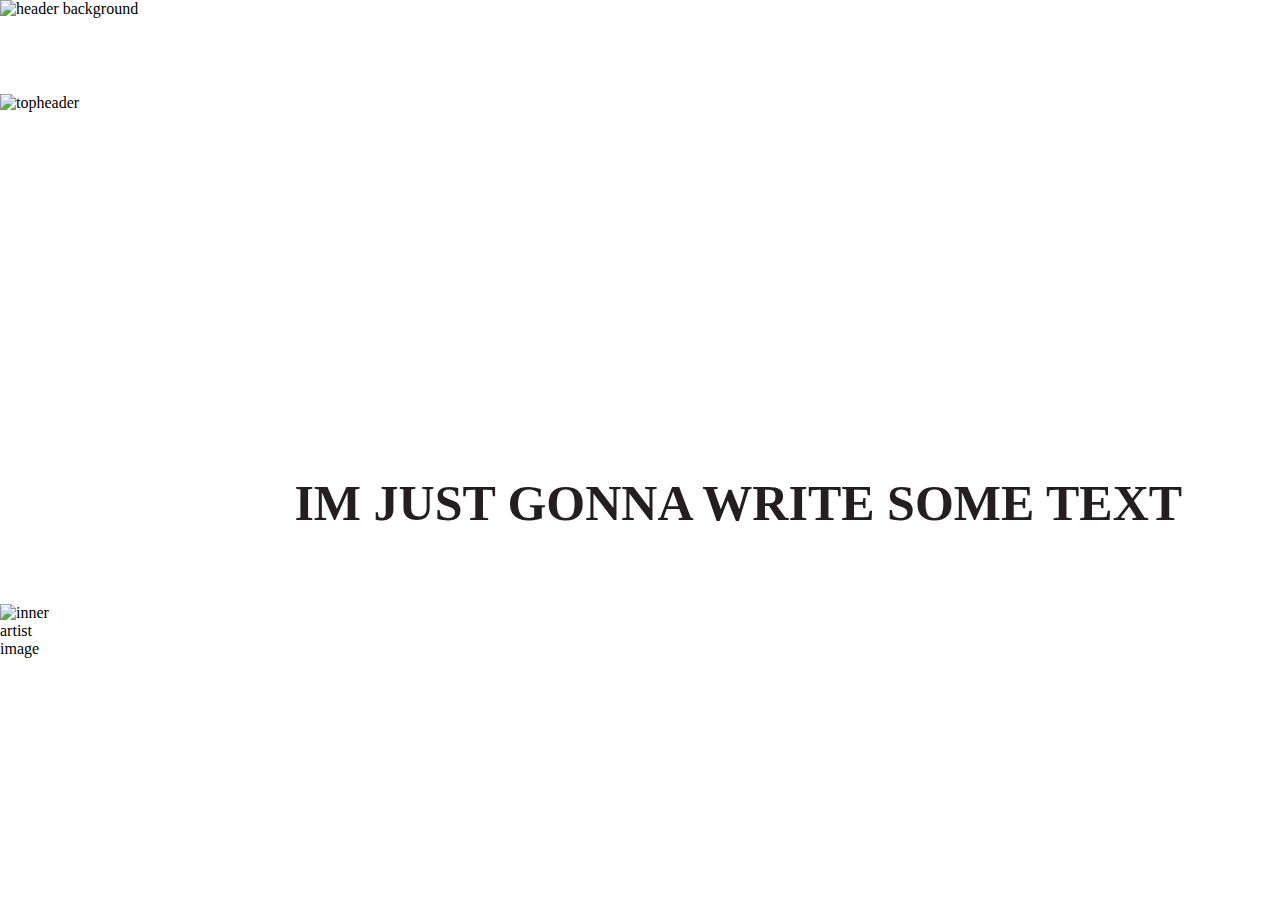
==== index.html @ fa2444ec "protection added" ====
<!DOCTYPE html>
<html lang="en">
  <head>
    <meta charset="UTF-8" />
    <meta http-equiv="X-UA-Compatible" content="IE=edge" />
    <meta name="viewport" content="width=device-width, initial-scale=1.0" />
    <meta name="robots" content="noindex,nofollow">
<script src="https://kea-alt-del.dk/2021/autumn/louisiana/login.js"></script>
   <link rel="stylesheet" href="style.css">
</head>
    <title>Children's Wing
    </title>
  </head>
  <img src="images/Hero.png" alt="header background" class="bg_img">
  <body>
    <header>
      <nav>
        <ul>
          <li>
            <a href="https://louisiana.dk/planlaeg-dit-besog/abningstider/">Plan Your Visit</a
            >
          </li>
          <li>
            <a href="https://louisiana.dk/udstillinger/aktuelle/"
              >Archive Exhibitions
            </a>
          </li>
          <li>
            <a href="https://louisiana.dk/det-sker/kalender/">What's On</a>
          </li>
          <li><a href="https://louisiana.dk/">The Musuem</a></li>
          <li><a href="https://louisiana.dk/?s=">Search</a></li>
        </ul>
      </nav>
      <p class="topheader"><img class="topheader" src="images/c_wings.svg" alt="topheader">
        <a href="https://louisiana.dk/=" class="back_arrow">← Back to Archives</a></p>
      </header>
    <h1 class="title">GAMES </h1>
    <h1 class="sub_title">IM JUST GONNA WRITE SOME TEXT </h1>
    <main>
        <article class="inner_artist">
            <img class="inner_artist" src="images/Hero.png" alt="inner artist image">
        </article>

    </main>
  </body>
</html>
---- style.css ----
/* NAVIGATION  */
nav {
  padding-top: 2vw;
}

nav ul {
  list-style-type: none;
  flex-direction: row;
  display: flex;
  justify-content: space-between;
  align-items: center;
  margin-left: 65vw;
  width: 30vw;
  padding: 2vw;
  padding-bottom: 0vw;
  padding-top: 0vw;
}

a {
  color: white;
  text-decoration-line: underline;
  font-size: 1rem;
  line-height: 1rem;
}
body {
  padding: 0px;
  margin: 0px;
}
/* HEADER */
.bg_img {
  width: 100vw;
  z-index: -1;
  position: absolute;
  height: 80vh;
}
.back_arrow {
  padding-left: 2vw;
  position: absolute;
  margin-bottom: 2vw;
  font-size: 1.1rem;
}
h1 {
  color: white;
}
p.topheader {
  display: flex;
  align-items: flex-end;
}
img.topheader {
  width: 100vw;
}
h1.title {
  color: white;
  margin-left: 20vw;
  font-size: 130px;
}
h1.sub_title {
  background-color: white;
  color: #231f20;
  margin-left: 20vw;
  font-size: 50px;
  display: flex;
  z-index: 0;
  position: relative;
  padding: 3vw;
}
/* MAIN */
main {
  display: grid;
  grid-template-columns: repeat(24, 1fr);
}
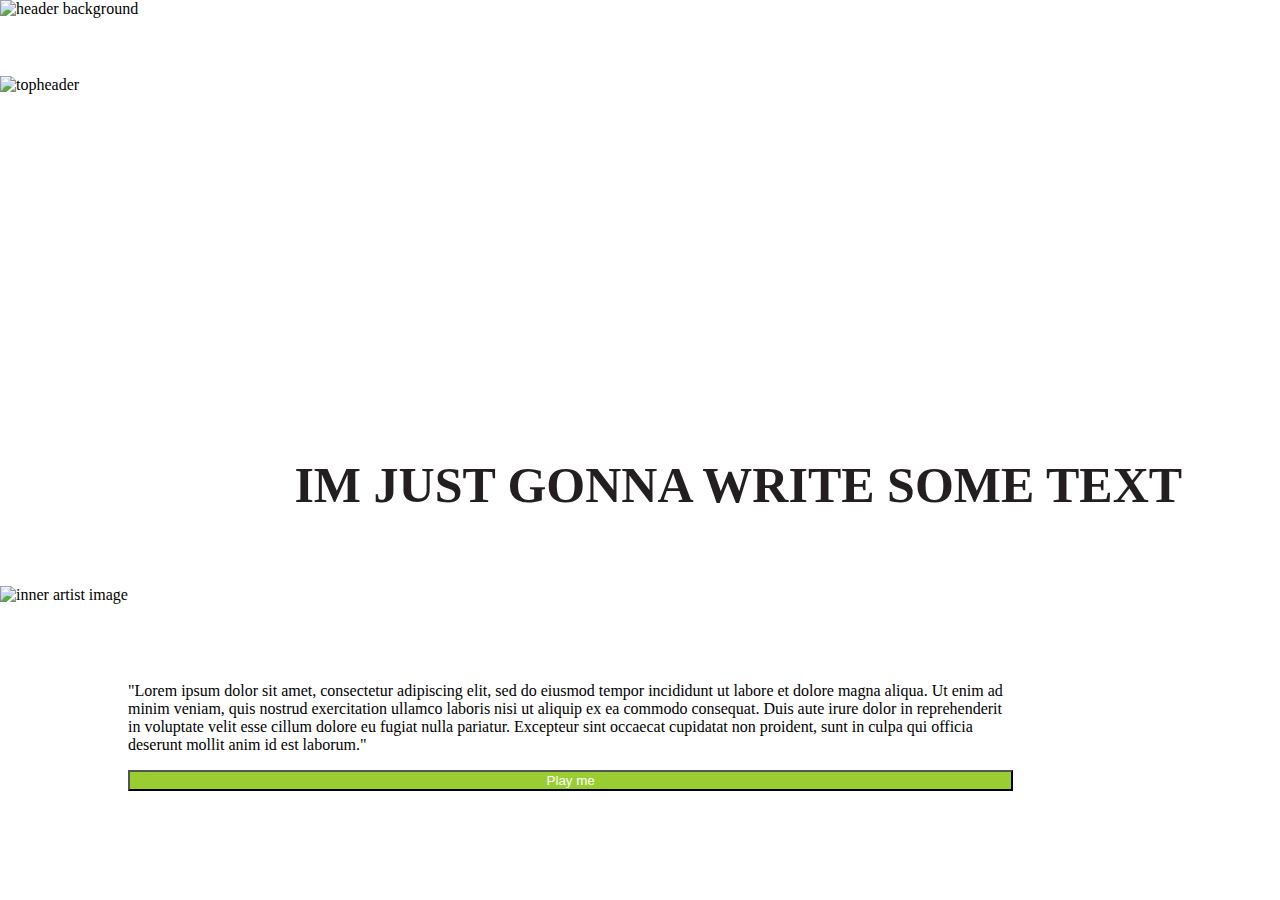
==== commit 5b62fbf3: "css updated" ====
--- a/index.html
+++ b/index.html
@@ -38,9 +38,17 @@
     <h1 class="title">GAMES </h1>
     <h1 class="sub_title">IM JUST GONNA WRITE SOME TEXT </h1>
     <main>
-        <article class="inner_artist">
+        <section class="game_card">
+        <article class="column1">
             <img class="inner_artist" src="images/Hero.png" alt="inner artist image">
         </article>
+           <article class="column2 c2grid"> 
+               <h1 class="title_artist">EVOKE YOUR INNER ARTIST</h1>
+            <p class="artist_parargaph">"Lorem ipsum dolor sit amet, consectetur adipiscing elit, sed do eiusmod tempor incididunt ut labore et dolore magna aliqua. Ut enim ad minim veniam, quis nostrud exercitation ullamco laboris nisi ut aliquip ex ea commodo consequat. Duis aute irure dolor in reprehenderit in voluptate velit esse cillum dolore eu fugiat nulla pariatur. Excepteur sint occaecat cupidatat non proident, sunt in culpa qui officia deserunt mollit anim id est laborum."</p>
+            <button class="artist_button">Play me</button>
+        </article>
+        </section>
+
 
     </main>
   </body>
--- a/style.css
+++ b/style.css
@@ -1,3 +1,15 @@
+@font-face {
+  font-family: "gotham";
+  src: url("./font/Gotham-Black.otf");
+}
+@font-face {
+  font-family: "gotham-light";
+  src: url("./font/Gotham-Light.otf");
+}
+html {
+  font-family: gotham;
+}
+
 /* NAVIGATION  */
 nav {
   padding-top: 2vw;
@@ -9,11 +21,12 @@
   display: flex;
   justify-content: space-between;
   align-items: center;
-  margin-left: 65vw;
-  width: 30vw;
-  padding: 2vw;
+  margin-left: 60vw;
+  width: 35vw;
+  padding: 1vw;
   padding-bottom: 0vw;
   padding-top: 0vw;
+  gap: 0.5vw;
 }
 
 a {
@@ -21,6 +34,7 @@
   text-decoration-line: underline;
   font-size: 1rem;
   line-height: 1rem;
+  font-family: gotham-light;
 }
 body {
   padding: 0px;
@@ -69,3 +83,182 @@
   display: grid;
   grid-template-columns: repeat(24, 1fr);
 }
+.game_card {
+  display: grid;
+  grid-template-columns: 0.3fr, 0.7fr;
+  grid-column-start: 1;
+  grid-column-end: 20;
+}
+
+.column1 {
+  grid-column-start: 1;
+}
+.inner_artist {
+  width: 100%;
+}
+
+.column2 {
+  grid-column-start: 2;
+}
+.c2grid {
+  display: grid;
+  grid-template-rows: 0.2fr 0.7fr 0.1fr;
+}
+.title_artist {
+  grid-row-start: 1;
+}
+.artist_paragraph {
+  grid-row-start: 2;
+}
+.artist_button {
+  grid-row-start: 3;
+  background-color: yellowgreen;
+  color: white;
+}
+/* MEMORY */
+
+.main_memory {
+  display: grid;
+  grid-template-rows: auto;
+  grid-template-columns: unset;
+}
+ul.memory a {
+  color: black;
+}
+.game_title {
+  color: black;
+  font-size: 10rem;
+  font-family: gotham;
+  display: flex;
+  justify-content: flex-start;
+  margin-top: 5vh;
+  margin-bottom: 1vh;
+  z-index: -1;
+  grid-row-start: 1;
+}
+.row2 {
+  display: grid;
+  grid-row-start: 2;
+  grid-template-columns: 0.2fr 0.6fr 0.2fr;
+}
+
+.aside1 {
+  font-family: gotham-light;
+  grid-column-start: 1;
+  /* width: 10vw; */
+  margin-left: 2vw;
+}
+.aside1 .aside_title {
+  width: 10vw;
+  text-align: left;
+}
+.aside1 li {
+  line-height: 1.5rem;
+  list-style-type: none;
+}
+.aside1 ul {
+  list-style-position: inside;
+  padding-left: 0;
+}
+.game_memory {
+  display: grid;
+  grid-template-rows: repeat(3, 1fr);
+  grid-template-columns: repeat(3, 1fr);
+  width: 45vw;
+  height: 62vh;
+  margin: auto;
+  grid-column-start: 2;
+  grid-row-start: 1;
+  grid-row-end: 3;
+  background-color: black;
+}
+
+article.one,
+.two,
+.three,
+.four,
+.five,
+.six,
+.seven,
+.eight,
+.nine {
+  width: 14vw;
+  height: 19vh;
+  display: flex;
+  justify-content: center;
+  padding: 0.4vw;
+}
+
+.front_face {
+  text-align: center;
+  font-size: 10rem;
+  width: 14vw;
+  height: 19vh;
+  z-index: 1;
+  position: absolute;
+  backface-visibility: hidden;
+  transform-style: preserve-3d;
+  transition: all 7s cubic-bezier(0.175, 0.885, 0.32, 1.275);
+  transition-timing-function: cubic-bezier(0.175, 0.885, 0.32, 1.275);
+  background-color: white;
+}
+.front_face:hover {
+  transform: rotateY(180deg);
+}
+
+.game_memory img {
+  /* display: block; */
+  width: 100%;
+  height: 100%;
+  z-index: 0;
+}
+
+article.one,
+.two,
+.three {
+  grid-row-start: 1;
+  position: relative;
+}
+article.four,
+.five,
+.six {
+  grid-row-start: 2;
+  position: relative;
+}
+article.seven,
+.eight,
+.nine {
+  grid-row-start: 3;
+  position: relative;
+}
+
+.aside_2 {
+  font-family: gotham-light;
+  grid-column-start: 3;
+  /* width: 10vw; */
+  margin-left: -5vw;
+  margin-right: 0.5vw;
+}
+.aside_title {
+  text-align: left;
+}
+.aside_2 li {
+  line-height: 1.5rem;
+  list-style-type: none;
+}
+.aside_2 ul {
+  list-style-position: inside;
+  padding-left: 0px;
+}
+.game_title2 {
+  color: black;
+  font-size: 10rem;
+  font-family: gotham;
+  display: flex;
+  align-items: flex-end;
+  justify-content: flex-end;
+  grid-row-start: 3;
+  margin-right: 2vw;
+  z-index: -2;
+  margin-top: 0;
+}
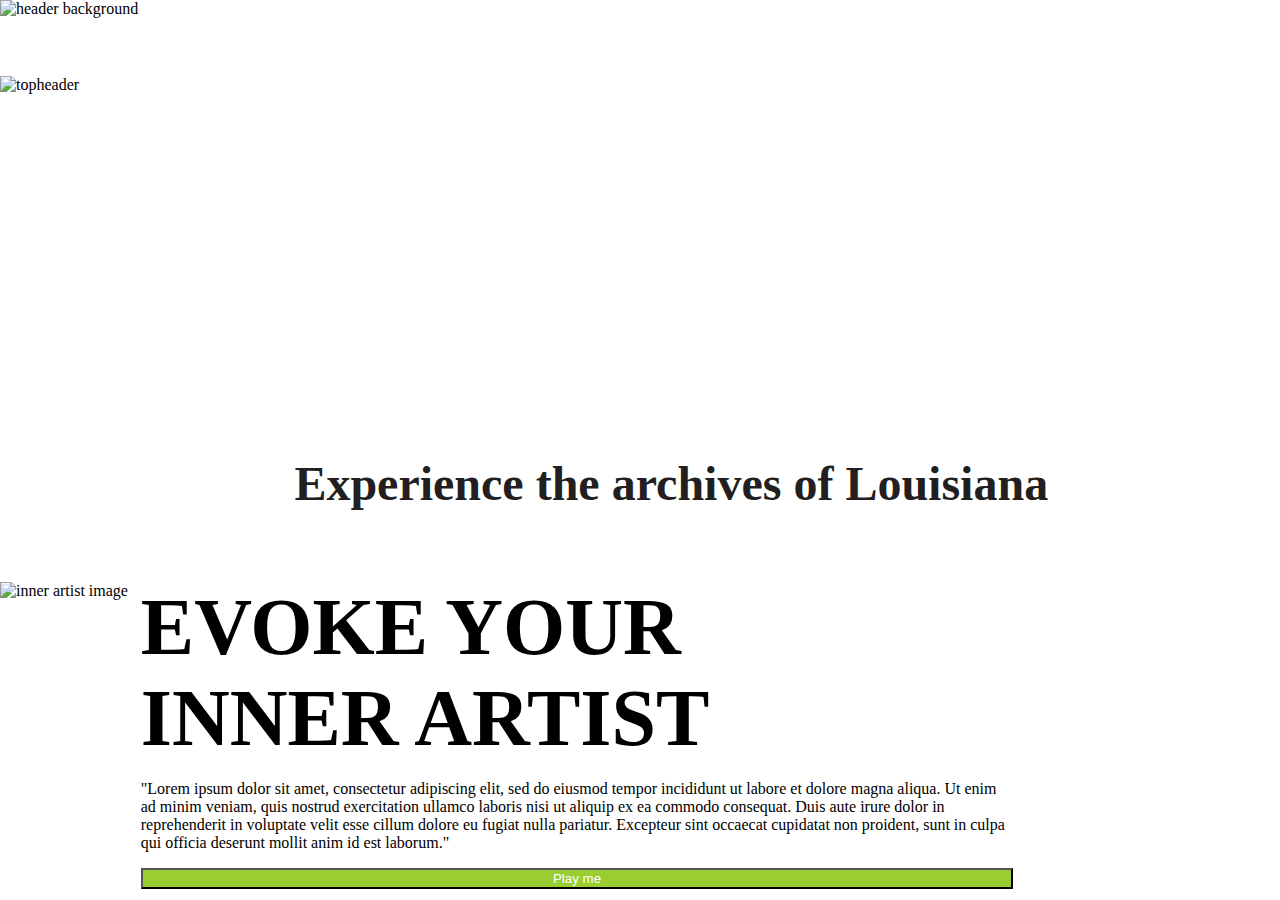
==== commit 20ddc808: "header resized" ====
--- a/index.html
+++ b/index.html
@@ -36,15 +36,15 @@
         <a href="https://louisiana.dk/=" class="back_arrow">← Back to Archives</a></p>
       </header>
     <h1 class="title">GAMES </h1>
-    <h1 class="sub_title">IM JUST GONNA WRITE SOME TEXT </h1>
+    <h1 class="sub_title">Experience the archives of Louisiana </h1>
     <main>
         <section class="game_card">
         <article class="column1">
             <img class="inner_artist" src="images/Hero.png" alt="inner artist image">
         </article>
            <article class="column2 c2grid"> 
-               <h1 class="title_artist">EVOKE YOUR INNER ARTIST</h1>
-            <p class="artist_parargaph">"Lorem ipsum dolor sit amet, consectetur adipiscing elit, sed do eiusmod tempor incididunt ut labore et dolore magna aliqua. Ut enim ad minim veniam, quis nostrud exercitation ullamco laboris nisi ut aliquip ex ea commodo consequat. Duis aute irure dolor in reprehenderit in voluptate velit esse cillum dolore eu fugiat nulla pariatur. Excepteur sint occaecat cupidatat non proident, sunt in culpa qui officia deserunt mollit anim id est laborum."</p>
+               <h1 class="title_artist">EVOKE YOUR <br>INNER ARTIST</h1>
+            <p class="artist_paragraph">"Lorem ipsum dolor sit amet, consectetur adipiscing elit, sed do eiusmod tempor incididunt ut labore et dolore magna aliqua. Ut enim ad minim veniam, quis nostrud exercitation ullamco laboris nisi ut aliquip ex ea commodo consequat. Duis aute irure dolor in reprehenderit in voluptate velit esse cillum dolore eu fugiat nulla pariatur. Excepteur sint occaecat cupidatat non proident, sunt in culpa qui officia deserunt mollit anim id est laborum."</p>
             <button class="artist_button">Play me</button>
         </article>
         </section>
--- a/style.css
+++ b/style.css
@@ -3,9 +3,14 @@
   src: url("./font/Gotham-Black.otf");
 }
 @font-face {
+  font-family: "gotham-bold";
+  src: url("./font/Gotham-Bold.otf");
+}
+@font-face {
   font-family: "gotham-light";
   src: url("./font/Gotham-Light.otf");
 }
+
 html {
   font-family: gotham;
 }
@@ -72,11 +77,13 @@
   background-color: white;
   color: #231f20;
   margin-left: 20vw;
-  font-size: 50px;
   display: flex;
   z-index: 0;
   position: relative;
   padding: 3vw;
+  font-size: 3em;
+  margin-top: 1vw;
+  font-family: gotham-bold;
 }
 /* MAIN */
 main {
@@ -102,13 +109,19 @@
 }
 .c2grid {
   display: grid;
-  grid-template-rows: 0.2fr 0.7fr 0.1fr;
+  grid-template-rows: 0.5fr 0.4fr 0.1fr;
+  margin-left: 1vw;
 }
 .title_artist {
   grid-row-start: 1;
+  color: black;
+  font-size: 5rem;
+  margin: 0px;
+  font-family: gotham-bold;
 }
 .artist_paragraph {
   grid-row-start: 2;
+  font-family: gotham-light;
 }
 .artist_button {
   grid-row-start: 3;
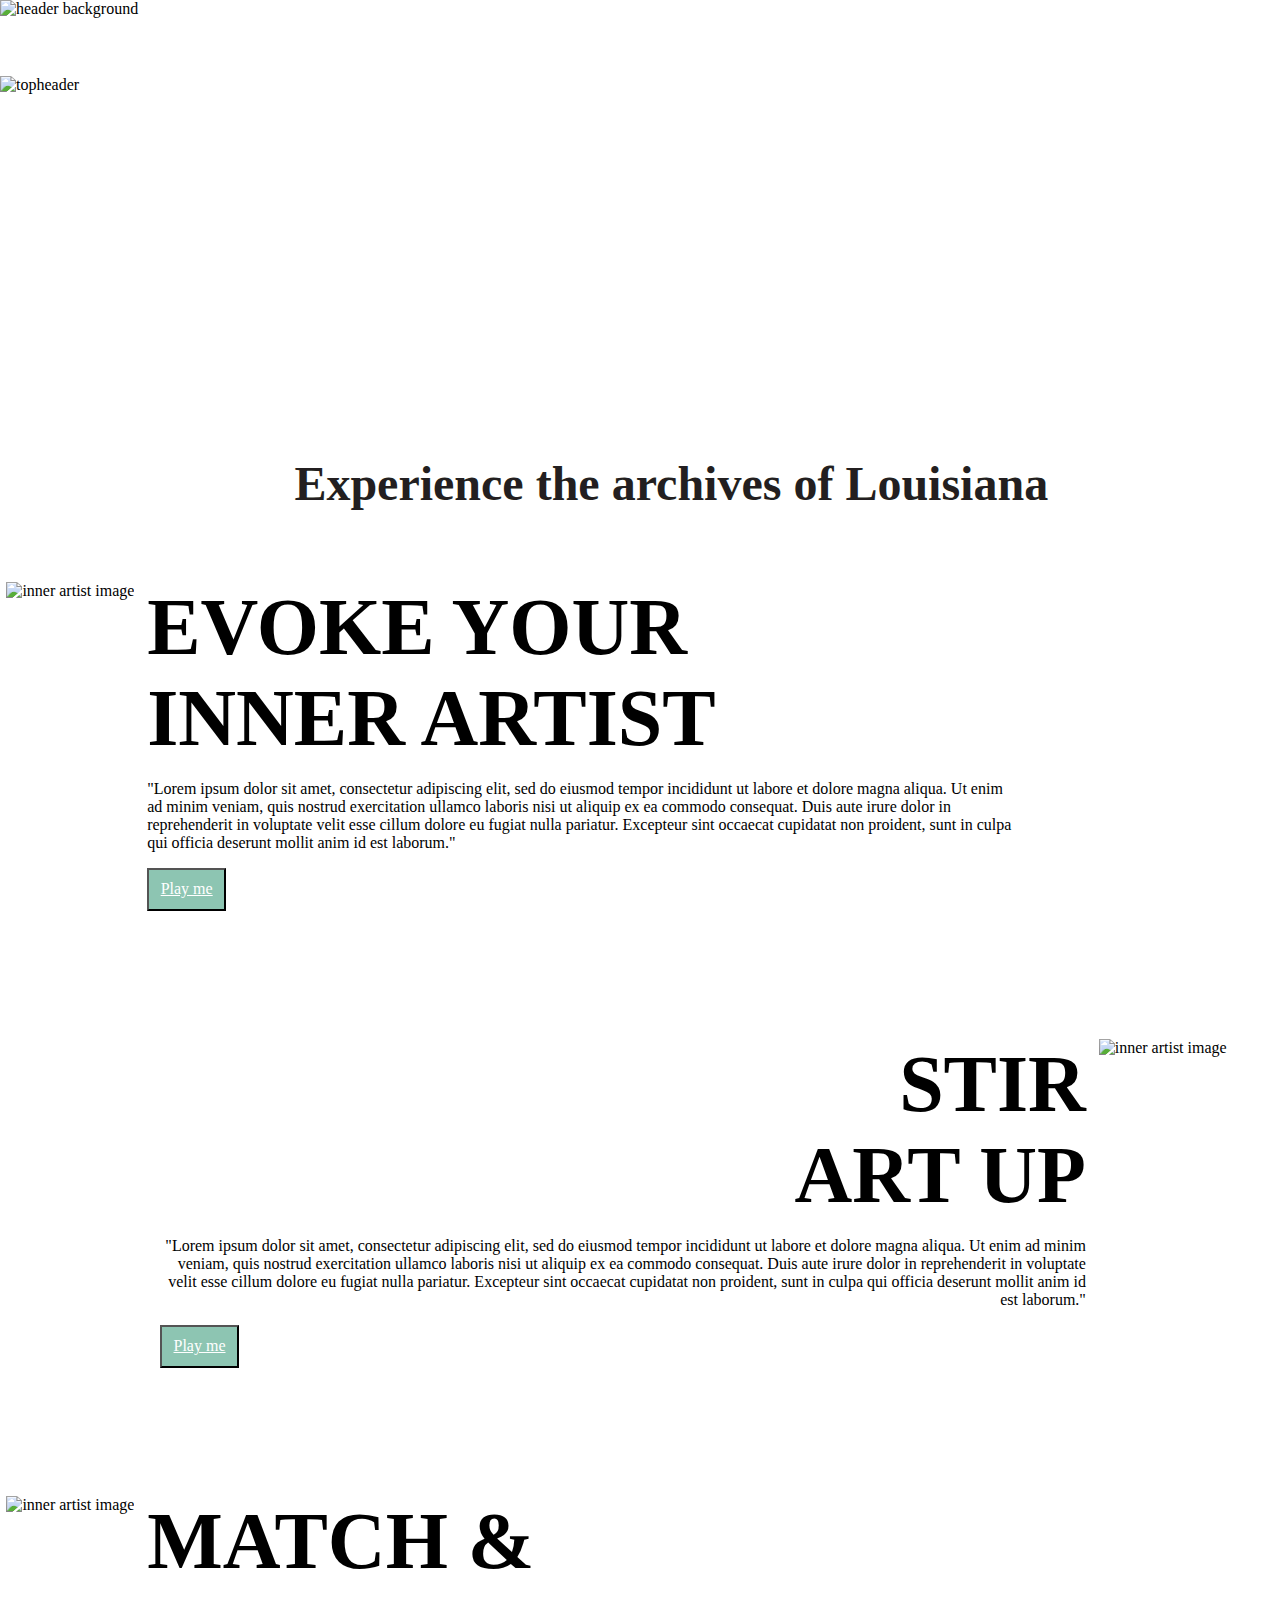
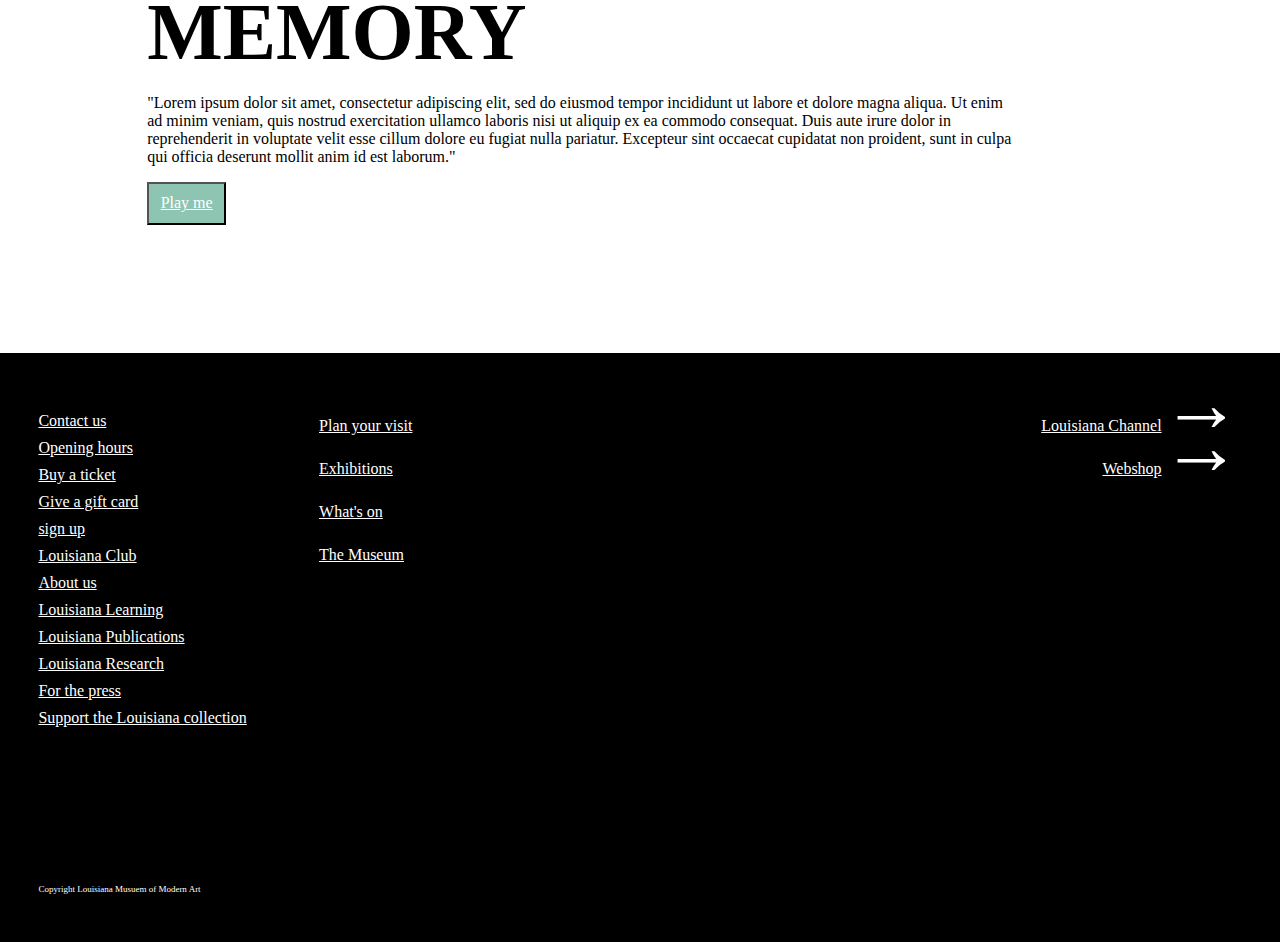
==== commit c7958cab: "c1_r2" ====
--- a/index.html
+++ b/index.html
@@ -1,55 +1,135 @@
 <!DOCTYPE html>
 <html lang="en">
-  <head>
+
+<head>
     <meta charset="UTF-8" />
     <meta http-equiv="X-UA-Compatible" content="IE=edge" />
     <meta name="viewport" content="width=device-width, initial-scale=1.0" />
     <meta name="robots" content="noindex,nofollow">
-<script src="https://kea-alt-del.dk/2021/autumn/louisiana/login.js"></script>
-   <link rel="stylesheet" href="style.css">
+    <script src="https://kea-alt-del.dk/2021/autumn/louisiana/login.js"></script>
+    <link rel="stylesheet" href="style.css">
 </head>
-    <title>Children's Wing
-    </title>
-  </head>
-  <img src="images/Hero.png" alt="header background" class="bg_img">
-  <body>
+<title>Children's Wing
+</title>
+</head>
+<img src="images/Hero.png" alt="header background" class="bg_img">
+
+<body>
     <header>
-      <nav>
-        <ul>
-          <li>
-            <a href="https://louisiana.dk/planlaeg-dit-besog/abningstider/">Plan Your Visit</a
-            >
-          </li>
-          <li>
-            <a href="https://louisiana.dk/udstillinger/aktuelle/"
-              >Archive Exhibitions
-            </a>
-          </li>
-          <li>
-            <a href="https://louisiana.dk/det-sker/kalender/">What's On</a>
-          </li>
-          <li><a href="https://louisiana.dk/">The Musuem</a></li>
-          <li><a href="https://louisiana.dk/?s=">Search</a></li>
-        </ul>
-      </nav>
-      <p class="topheader"><img class="topheader" src="images/c_wings.svg" alt="topheader">
-        <a href="https://louisiana.dk/=" class="back_arrow">← Back to Archives</a></p>
-      </header>
+        <nav>
+            <ul>
+                <li>
+                    <a href="https://louisiana.dk/planlaeg-dit-besog/abningstider/">Plan Your Visit</a>
+                </li>
+                <li>
+                    <a href="https://louisiana.dk/udstillinger/aktuelle/">Archive Exhibitions
+                    </a>
+                </li>
+                <li>
+                    <a href="https://louisiana.dk/det-sker/kalender/">What's On</a>
+                </li>
+                <li><a href="https://louisiana.dk/">The Musuem</a></li>
+                <li><a href="https://louisiana.dk/?s=">Search</a></li>
+            </ul>
+        </nav>
+        <p class="topheader"><img class="topheader" src="images/c_wings.svg" alt="topheader">
+            <a href="https://louisiana.dk/=" class="back_arrow">← Back to Archives</a></p>
+    </header>
     <h1 class="title">GAMES </h1>
     <h1 class="sub_title">Experience the archives of Louisiana </h1>
     <main>
-        <section class="game_card">
-        <article class="column1">
-            <img class="inner_artist" src="images/Hero.png" alt="inner artist image">
-        </article>
-           <article class="column2 c2grid"> 
-               <h1 class="title_artist">EVOKE YOUR <br>INNER ARTIST</h1>
-            <p class="artist_paragraph">"Lorem ipsum dolor sit amet, consectetur adipiscing elit, sed do eiusmod tempor incididunt ut labore et dolore magna aliqua. Ut enim ad minim veniam, quis nostrud exercitation ullamco laboris nisi ut aliquip ex ea commodo consequat. Duis aute irure dolor in reprehenderit in voluptate velit esse cillum dolore eu fugiat nulla pariatur. Excepteur sint occaecat cupidatat non proident, sunt in culpa qui officia deserunt mollit anim id est laborum."</p>
-            <button class="artist_button">Play me</button>
-        </article>
+        <section class="game_card1">
+            <article class="column1">
+                <img class="inner_artist" src="images/Hero.png" alt="inner artist image">
+            </article>
+            <article class="column2 c2grid">
+                <h1 class="title_artist">EVOKE YOUR <br>INNER ARTIST</h1>
+                <p class="artist_paragraph">"Lorem ipsum dolor sit amet, consectetur adipiscing elit, sed do eiusmod
+                    tempor incididunt ut labore et dolore magna aliqua. Ut enim ad minim veniam, quis nostrud
+                    exercitation ullamco laboris nisi ut aliquip ex ea commodo consequat. Duis aute irure dolor in
+                    reprehenderit in voluptate velit esse cillum dolore eu fugiat nulla pariatur. Excepteur sint
+                    occaecat cupidatat non proident, sunt in culpa qui officia deserunt mollit anim id est laborum."</p>
+                <button class="artist_button"><a href="memory.html">Play me</a></button>
+            </article>
         </section>
 
+        <section class="game_card2">
+            <article class="column1_2">
+                <img class="inner_artist1_2" src="images/Hero.png" alt="inner artist image">
+            </article>
+            <article class="column2_2 c2grid2_2">
+                <h1 class="title_artist2_2">STIR <br>ART UP</h1>
+                <p class="artist_paragraph2_2">"Lorem ipsum dolor sit amet, consectetur adipiscing elit, sed do eiusmod
+                    tempor incididunt ut labore et dolore magna aliqua. Ut enim ad minim veniam, quis nostrud
+                    exercitation ullamco laboris nisi ut aliquip ex ea commodo consequat. Duis aute irure dolor in
+                    reprehenderit in voluptate velit esse cillum dolore eu fugiat nulla pariatur. Excepteur sint
+                    occaecat cupidatat non proident, sunt in culpa qui officia deserunt mollit anim id est laborum."</p>
+                <button class="artist_button2_2"><a href="memory.html">Play me</a></button>
+            </article>
+        </section>
 
+        <section class="game_card3">
+            <article class="column1">
+                <img class="inner_artist" src="images/Hero.png" alt="inner artist image">
+            </article>
+            <article class="column2 c2grid">
+                <h1 class="title_artist">MATCH &<br>MEMORY</h1>
+                <p class="artist_paragraph">"Lorem ipsum dolor sit amet, consectetur adipiscing elit, sed do eiusmod
+                    tempor incididunt ut labore et dolore magna aliqua. Ut enim ad minim veniam, quis nostrud
+                    exercitation ullamco laboris nisi ut aliquip ex ea commodo consequat. Duis aute irure dolor in
+                    reprehenderit in voluptate velit esse cillum dolore eu fugiat nulla pariatur. Excepteur sint
+                    occaecat cupidatat non proident, sunt in culpa qui officia deserunt mollit anim id est laborum."</p>
+                <button class="artist_button"><a href="memory.html">Play me</a></button>
+            </article>
+        </section>
     </main>
-  </body>
-</html>
+    <footer>
+        <article class="c1_r1">
+            <ul>
+                <li><a href="https://louisiana.dk/om-louisiana/kontakt/" title="Contact us">
+                        Contact us</a></li>
+                <li><a href="https://louisiana.dk/planlaeg-dit-besog/" title="Opening hours">Opening hours</a></li>
+                <li><a href="https://klubkort.louisiana.dk/webshop/shop/viewItems.aspx?cg=LOUCG&amp;c=TIMESLOTS"
+                        title="Buy a ticket">Buy a ticket</a></li>
+                <li><a href="https://engine.gogift.io/309652757550833664/louisiana" title="Give a gift card">Give a
+                        gift card</a></li>
+
+                <li><a href="https://louisiana.dk/koeb-klubkort/" title="sign up">sign up</a></li>
+                <li><a href="https://louisiana.dk/louisiana-klubben/" title="Louisiana Club">Louisiana Club</a></li>
+
+                <li><a href="https://louisiana.dk/om-louisiana/" title="About us">About us</a></li>
+
+                <li><a href="https://louisiana.dk/learning/" title="Louisiana Learning">Louisiana Learning</a></li>
+                <li><a href="https://louisiana.dk/om-louisiana/louisiana-publications/"
+                        title="Louisiana Publications">Louisiana Publications</a></li>
+
+                <li><a href="https://louisiana.dk/louisiana-research/" title="Louisiana Research">Louisiana
+                        Research</a></li>
+
+                <li><a href="https://louisiana.dk/om-louisiana/presse/" title="For the press">For the press</a></li>
+
+                <li><a href="https://louisiana.dk/om-louisiana/stot-kunsten/"
+                        title="Support the Louisiana collection">Support the Louisiana collection</a></li>
+            </ul>
+
+        </article>
+        <article class="c2_r1">
+            <ul>
+                <li><a href="/en/plan-your-visit/" title="Plan your visit">Plan your visit</a></li>
+                <li><a href="/en/exhibitions/" title="Exhibitions">Exhibitions</a></li>
+                <li><a href="/en/whats-on/" title="What's on">What's on</a></li>
+                <li><a href="/en/museum/" title="The Museum">The Museum</a></li>
+            </ul>
+        </article>
+        <article class="c3_r1">
+            <ul><li><a href="https://channel.louisiana.dk/">Louisiana Channel</a>→</li>
+            <li><a href="https://butik.louisiana.dk/">Webshop</a>→</li></ul>
+        </article>
+        <article class="c1_r2">
+            <p>Copyright Louisiana Musuem of Modern Art</p>
+        </article>
+        <article class="c3_r2"></article>
+    </footer>
+</body>
+
+</html>--- a/style.css
+++ b/style.css
@@ -89,12 +89,17 @@
 main {
   display: grid;
   grid-template-columns: repeat(24, 1fr);
-}
-.game_card {
+  grid-template-rows: auto;
+}
+/* first game card */
+.game_card1 {
   display: grid;
   grid-template-columns: 0.3fr, 0.7fr;
   grid-column-start: 1;
   grid-column-end: 20;
+  grid-row-start: 1;
+  margin-left: 0.5vw;
+  margin-bottom: 10vw;
 }
 
 .column1 {
@@ -102,6 +107,7 @@
 }
 .inner_artist {
   width: 100%;
+  height: 100%;
 }
 
 .column2 {
@@ -125,8 +131,173 @@
 }
 .artist_button {
   grid-row-start: 3;
-  background-color: yellowgreen;
-  color: white;
+  background-color: #8dc5b2;
+  color: white;
+  padding: 0.9vw;
+  width: max-content;
+}
+/* second game card */
+.game_card2 {
+  display: grid;
+  grid-template-columns: 0.7fr, 0.3fr;
+  grid-column-start: 4;
+  grid-column-end: 24;
+  grid-row-start: 2;
+  margin: 0px;
+  margin-bottom: 10vw;
+}
+
+.column1_2 {
+  grid-column-start: 2;
+}
+
+.inner_artist1_2 {
+  width: 100%;
+  height: 100%;
+}
+
+.column2_2 {
+  grid-column-start: 1;
+  grid-row-start: 1;
+}
+
+.c2grid2_2 {
+  display: grid;
+  grid-template-rows: 0.5fr 0.4fr 0.1fr;
+  margin-right: 1vw;
+  text-align: right;
+}
+
+.title_artist2_2 {
+  grid-row-start: 1;
+  color: black;
+  font-size: 5rem;
+  margin: 0px;
+  font-family: gotham-bold;
+}
+.artist_paragraph2_2 {
+  grid-row-start: 2;
+  font-family: gotham-light;
+}
+.artist_button2_2 {
+  grid-row-start: 3;
+  background-color: #8dc5b2;
+  color: white;
+  padding: 0.9vw;
+  width: max-content;
+  display: block;
+  float: right;
+}
+
+/* third game card */
+.game_card3 {
+  display: grid;
+  grid-template-columns: 0.3fr, 0.7fr;
+  grid-column-start: 1;
+  grid-column-end: 20;
+  grid-row-start: 3;
+  margin-left: 0.5vw;
+  margin-bottom: 10vw;
+}
+
+.column1 {
+  grid-column-start: 1;
+}
+.inner_artist {
+  width: 100%;
+  height: 100%;
+}
+
+.column2 {
+  grid-column-start: 2;
+}
+.c2grid {
+  display: grid;
+  grid-template-rows: 0.5fr 0.4fr 0.1fr;
+  margin-left: 1vw;
+}
+.title_artist {
+  grid-row-start: 1;
+  color: black;
+  font-size: 5rem;
+  margin: 0px;
+  font-family: gotham-bold;
+}
+.artist_paragraph {
+  grid-row-start: 2;
+  font-family: gotham-light;
+}
+.artist_button {
+  grid-row-start: 3;
+  background-color: #8dc5b2;
+  color: white;
+  padding: 0.9vw;
+  width: max-content;
+}
+
+/* footer */
+footer {
+  display: grid;
+  grid-template-columns: 0.2fr 0.2fr 0.6fr;
+  grid-template-rows: 0.8fr 0.2fr;
+  background-color: black;
+  color: white;
+  padding: 3vw;
+}
+.c1_r1 {
+  grid-column-start: 1;
+  grid-row-start: 1;
+}
+
+.c1_r1 ul {
+  display: flex;
+  flex-direction: column;
+  justify-content: space-evenly;
+  text-align: left;
+  list-style-type: none;
+  line-height: 3vh;
+  margin-left: 0px;
+  padding-left: 0px;
+}
+.c2_r1 {
+  grid-column-start: 2;
+  grid-row-start: 1;
+}
+.c2_r1 ul {
+  display: flex;
+  flex-direction: column;
+  justify-content: space-between;
+  text-align: left;
+  list-style-type: none;
+  line-height: 3vh;
+  font-family: gotham-light;
+  font-size: 5em;
+  margin-top: 0px;
+  margin-left: 0px;
+}
+
+.c3_r1 {
+  grid-column-start: 3;
+  grid-row-start: 1;
+}
+.c3_r1 ul {
+  display: flex;
+  flex-direction: column;
+  justify-content: space-between;
+  align-items: flex-end;
+  text-align: left;
+  list-style-type: none;
+  line-height: 3vh;
+  font-family: gotham-light;
+  font-size: 5em;
+  margin-top: 0px;
+}
+.c1_r2 {
+  grid-column-start: 1;
+  grid-row-start: 2;
+  font-size: xx-small;
+  font-family: gotham-light;
+  padding-top: 10vw;
 }
 /* MEMORY */
 
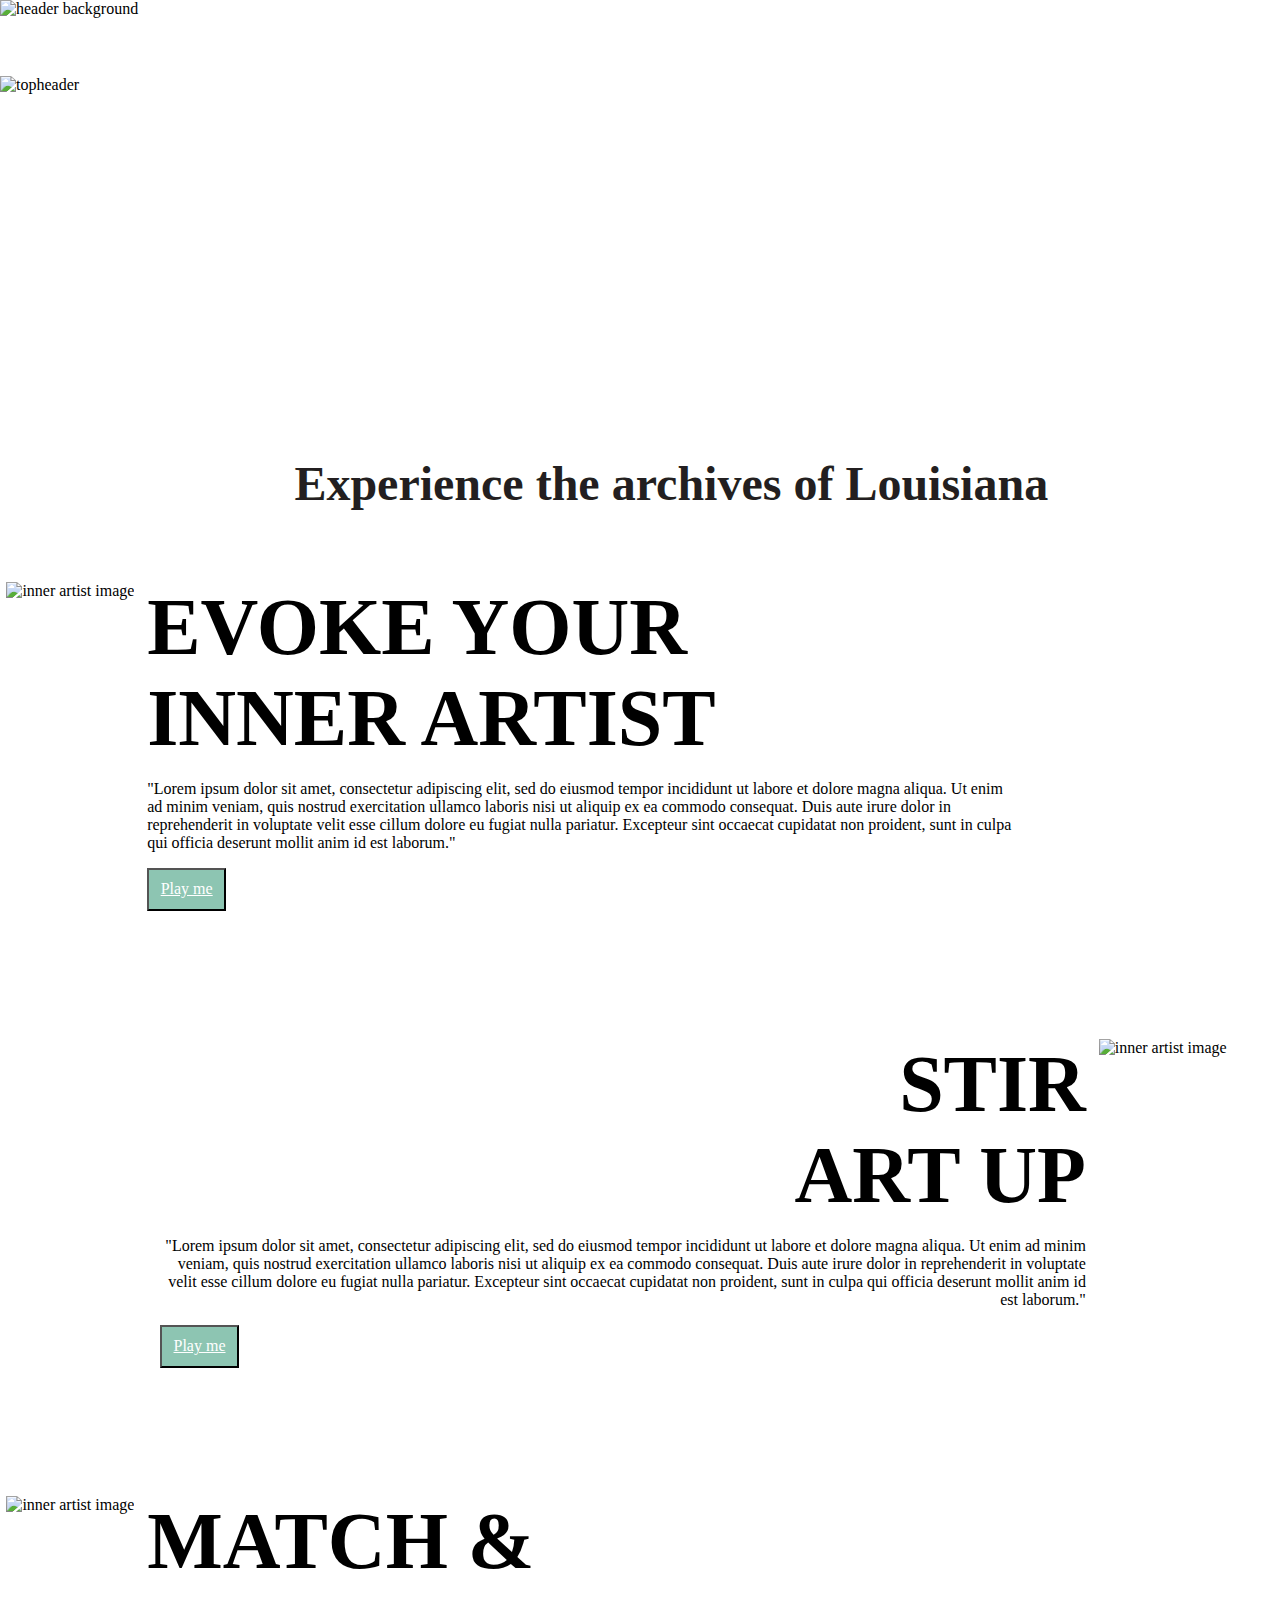
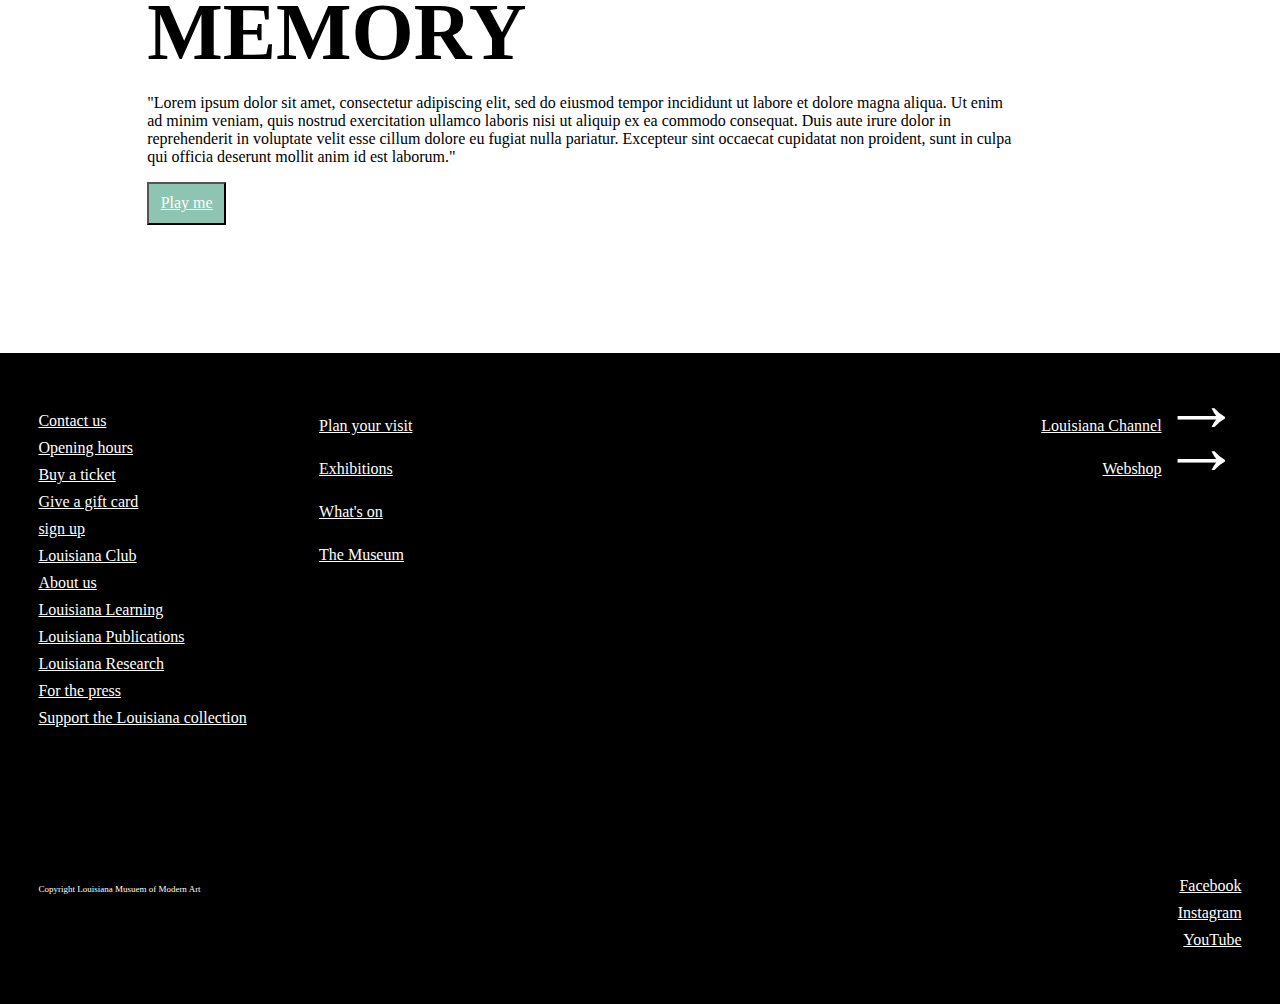
==== commit ddb08eb4: "c3_r2 done" ====
--- a/index.html
+++ b/index.html
@@ -128,7 +128,12 @@
         <article class="c1_r2">
             <p>Copyright Louisiana Musuem of Modern Art</p>
         </article>
-        <article class="c3_r2"></article>
+        <article class="c3_r2">
+            <ul><li><a href="https://www.facebook.com/louisianamuseum">Facebook</a></li>
+                <li><a href="https://www.instagram.com/louisianamuseum/">Instagram</a></li>
+                <li><a href="https://www.youtube.com/user/LouisianaMuseum">YouTube</a></li></ul>
+
+        </article>
     </footer>
 </body>
 
--- a/style.css
+++ b/style.css
@@ -298,6 +298,23 @@
   font-size: xx-small;
   font-family: gotham-light;
   padding-top: 10vw;
+}
+.c3_r2 {
+  grid-column-start: 3;
+  grid-row-start: 2;
+  font-size: xx-small;
+  font-family: gotham-light;
+  padding-top: 10vw;
+}
+.c3_r2 ul {
+  display: flex;
+  flex-direction: column;
+  justify-content: space-between;
+  align-items: flex-end;
+  text-align: left;
+  list-style-type: none;
+  line-height: 3vh;
+  margin-top: 0px;
 }
 /* MEMORY */
 
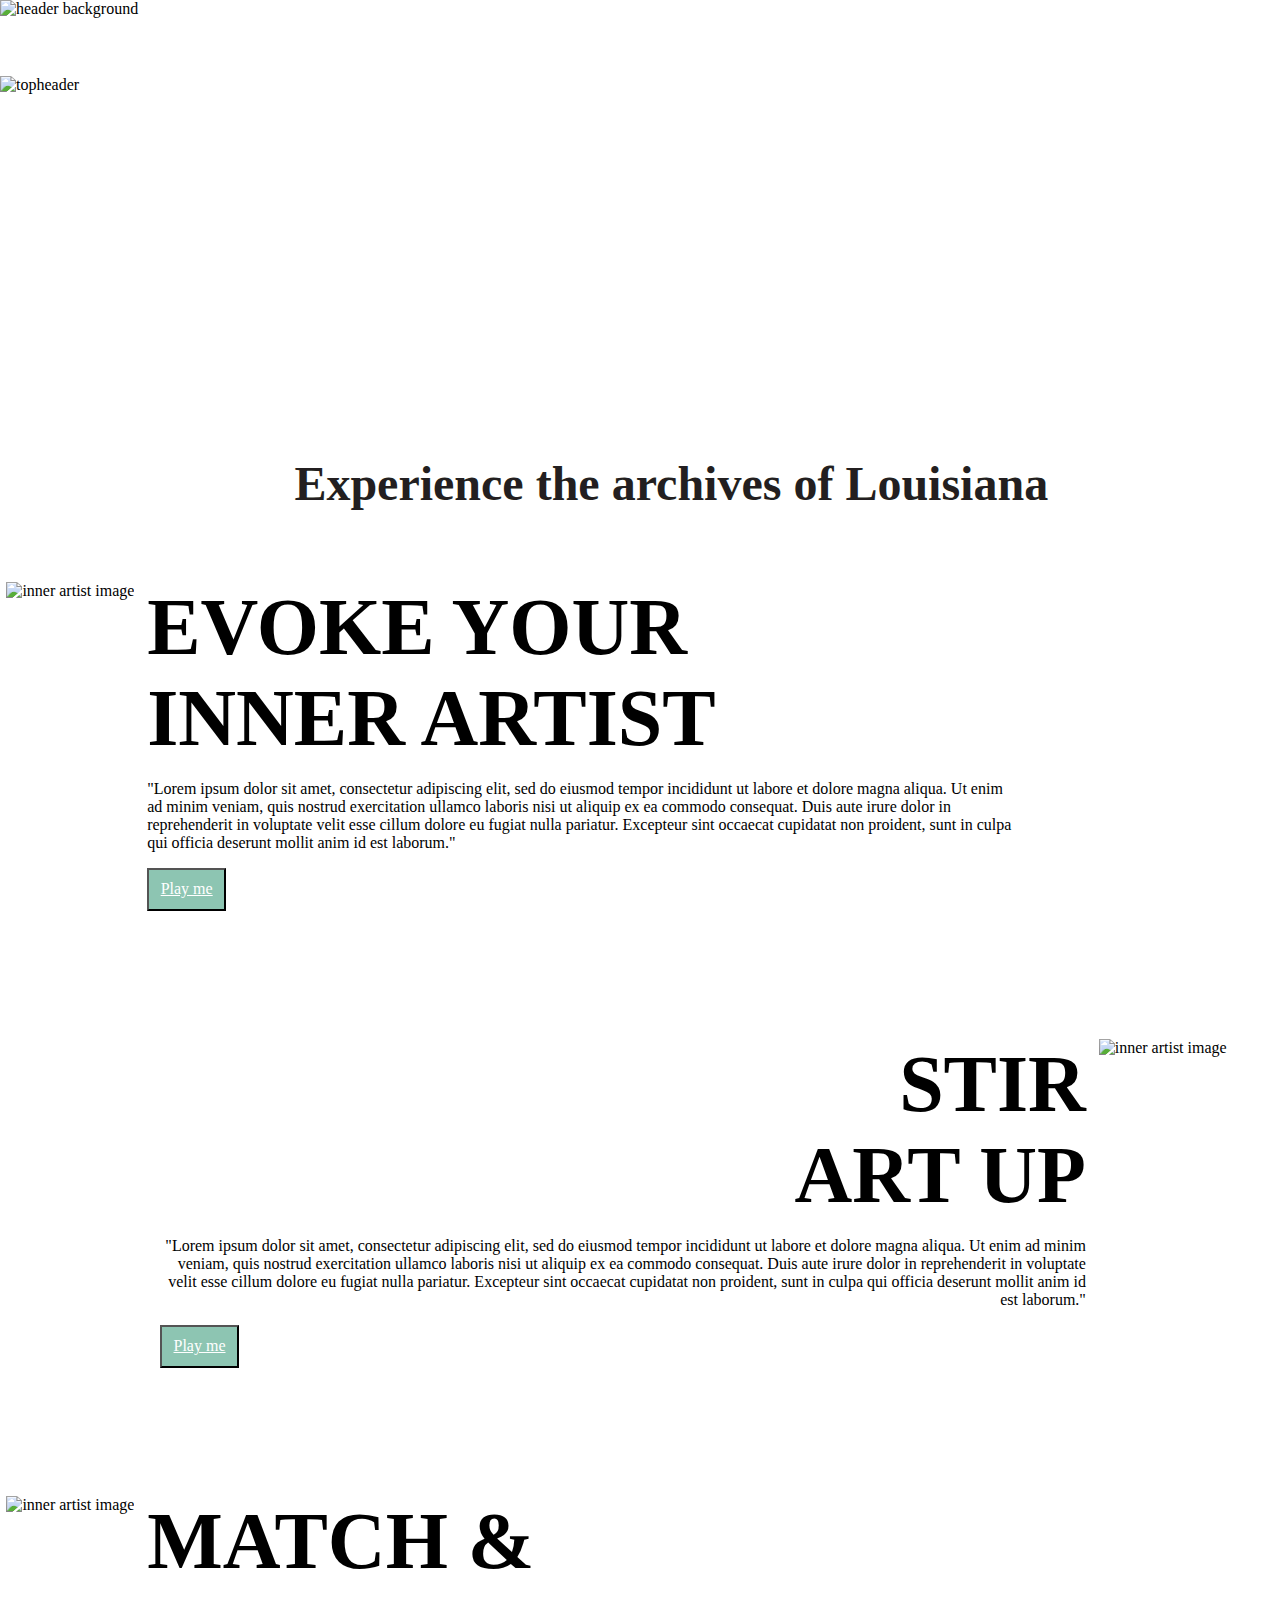
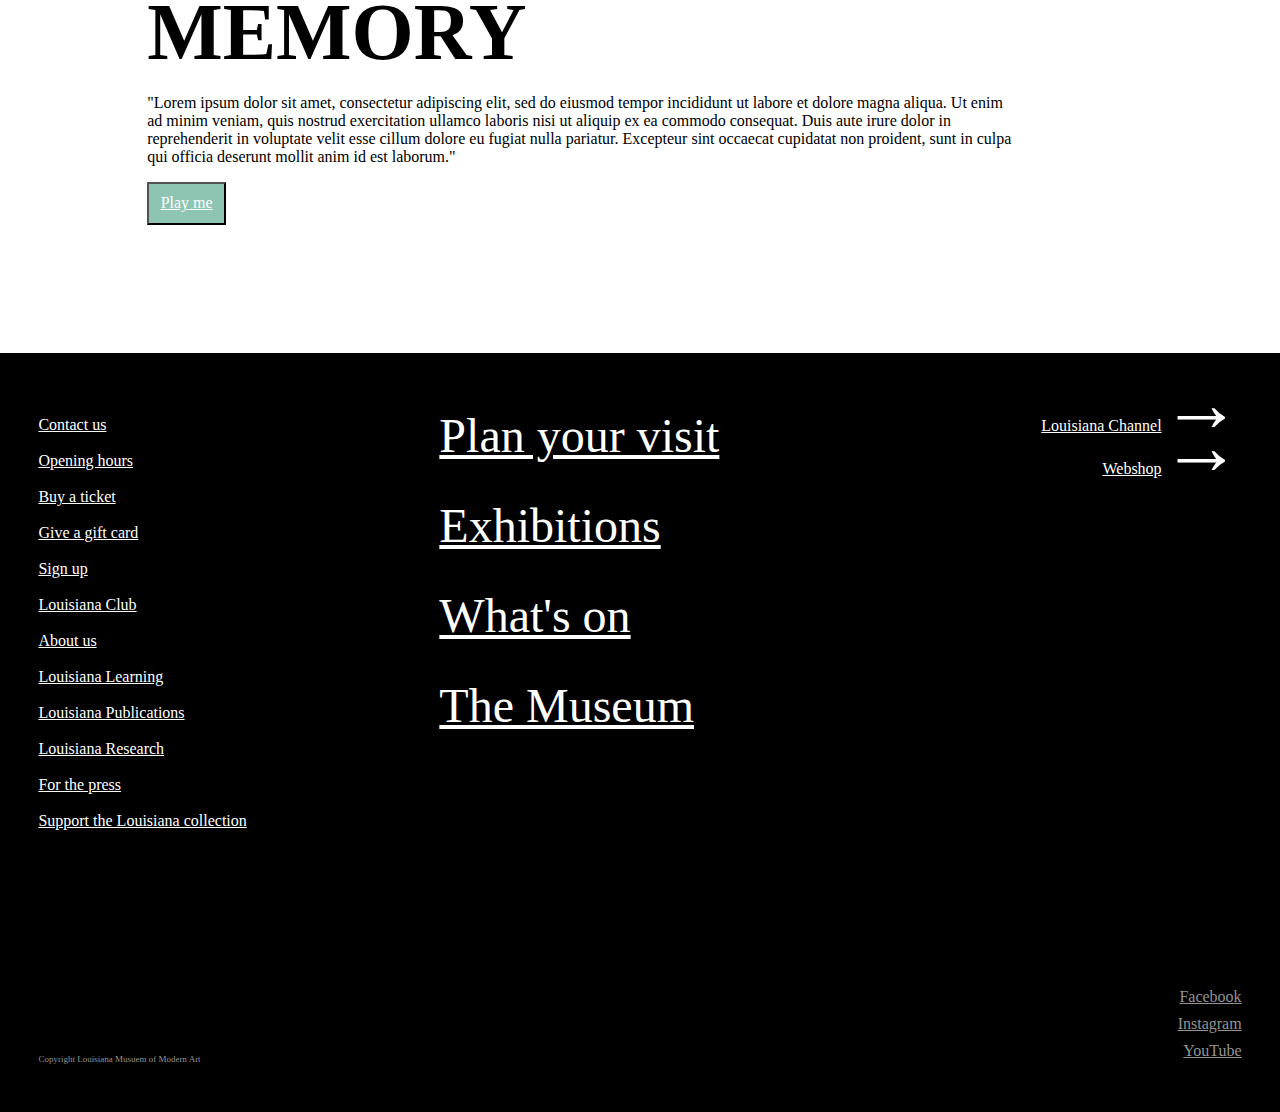
==== commit 9ac584cc: "top left footer" ====
--- a/index.html
+++ b/index.html
@@ -94,7 +94,7 @@
                 <li><a href="https://engine.gogift.io/309652757550833664/louisiana" title="Give a gift card">Give a
                         gift card</a></li>
 
-                <li><a href="https://louisiana.dk/koeb-klubkort/" title="sign up">sign up</a></li>
+                <li><a href="https://louisiana.dk/koeb-klubkort/" title="sign up">Sign up</a></li>
                 <li><a href="https://louisiana.dk/louisiana-klubben/" title="Louisiana Club">Louisiana Club</a></li>
 
                 <li><a href="https://louisiana.dk/om-louisiana/" title="About us">About us</a></li>
--- a/style.css
+++ b/style.css
@@ -238,7 +238,7 @@
 /* footer */
 footer {
   display: grid;
-  grid-template-columns: 0.2fr 0.2fr 0.6fr;
+  grid-template-columns: 0.3fr 0.5fr 0.2fr;
   grid-template-rows: 0.8fr 0.2fr;
   background-color: black;
   color: white;
@@ -255,10 +255,12 @@
   justify-content: space-evenly;
   text-align: left;
   list-style-type: none;
-  line-height: 3vh;
   margin-left: 0px;
   padding-left: 0px;
 }
+.c1_r1 a {
+  line-height: 4vh;
+}
 .c2_r1 {
   grid-column-start: 2;
   grid-row-start: 1;
@@ -269,13 +271,14 @@
   justify-content: space-between;
   text-align: left;
   list-style-type: none;
-  line-height: 3vh;
-  font-family: gotham-light;
-  font-size: 5em;
   margin-top: 0px;
   margin-left: 0px;
 }
-
+.c2_r1 a {
+  line-height: 10vh;
+  font-family: gotham-light;
+  font-size: 3em;
+}
 .c3_r1 {
   grid-column-start: 3;
   grid-row-start: 1;
@@ -298,6 +301,12 @@
   font-size: xx-small;
   font-family: gotham-light;
   padding-top: 10vw;
+  display: flex;
+  align-items: flex-end;
+  color: #949393;
+}
+.c1_r2 p {
+  justify-content: flex-end;
 }
 .c3_r2 {
   grid-column-start: 3;
@@ -313,8 +322,11 @@
   align-items: flex-end;
   text-align: left;
   list-style-type: none;
+  margin-top: 0px;
+}
+.c3_r2 a {
   line-height: 3vh;
-  margin-top: 0px;
+  color: #949393;
 }
 /* MEMORY */
 
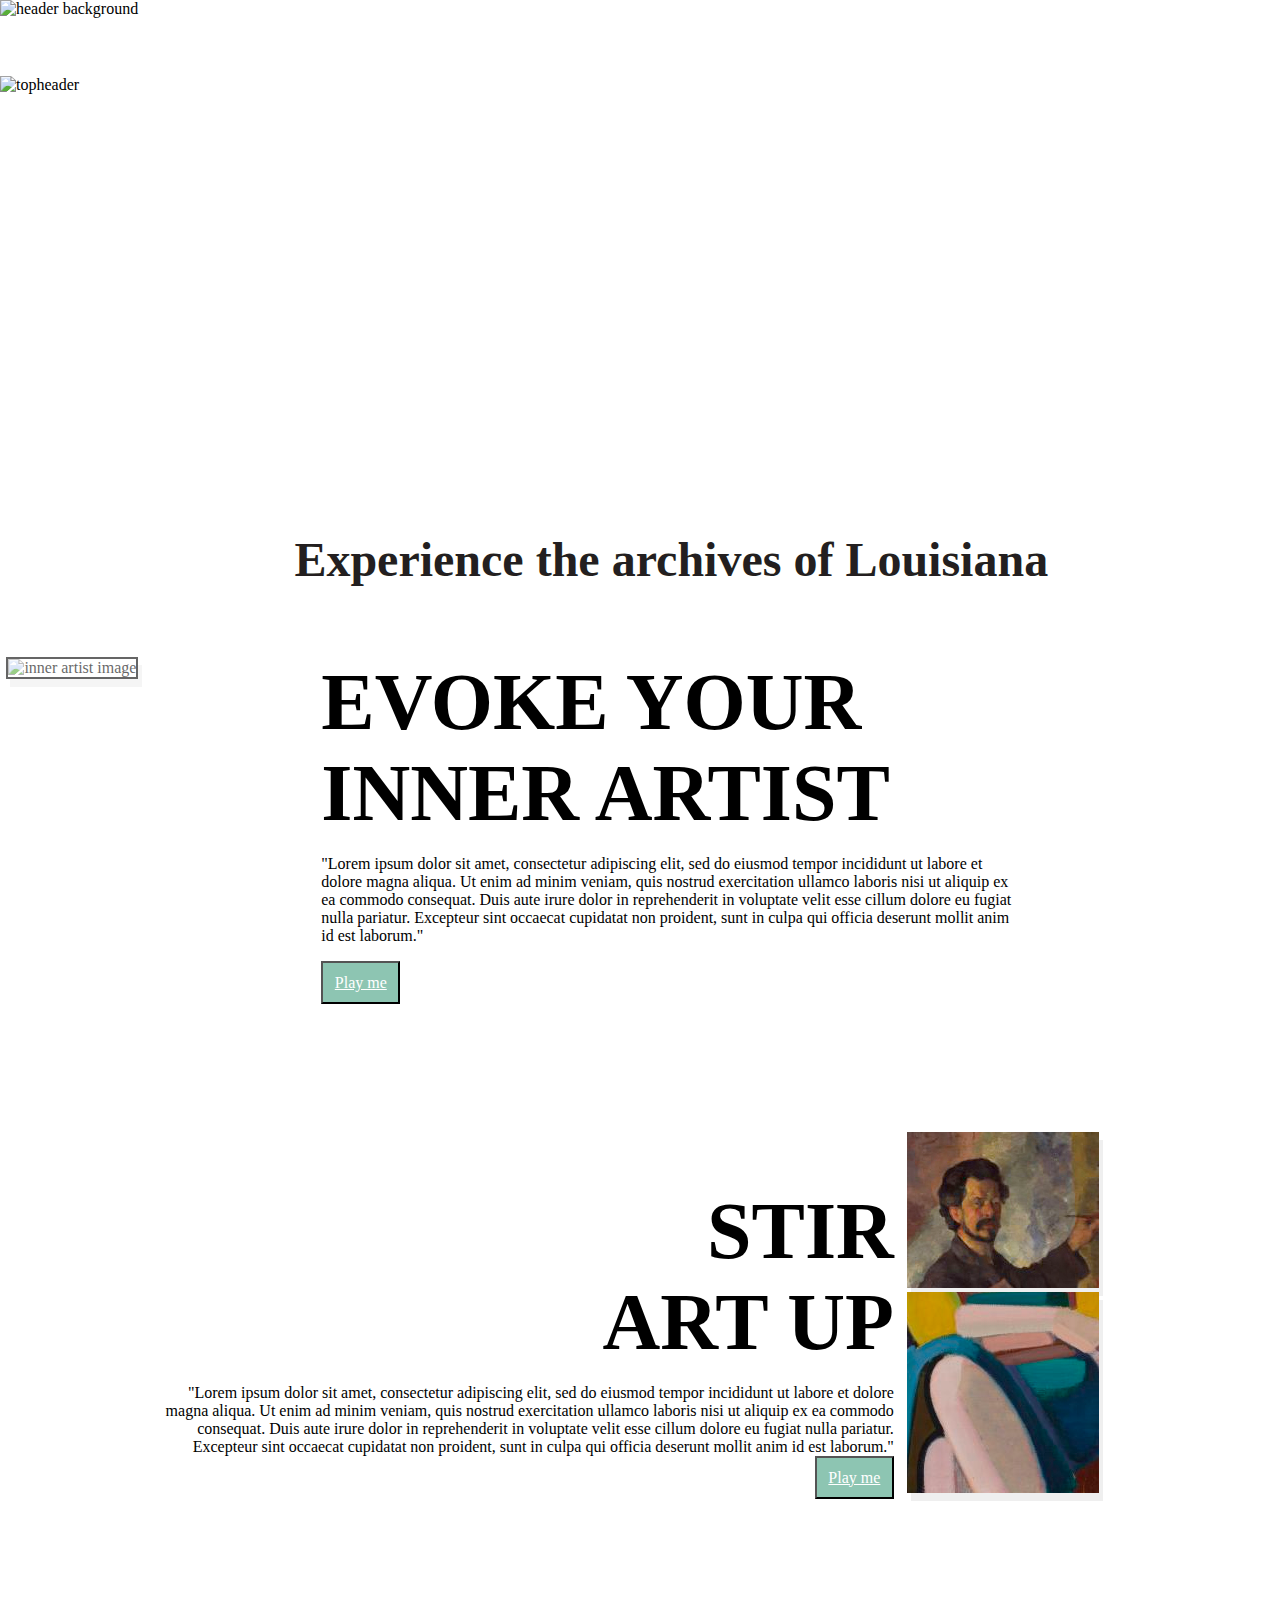
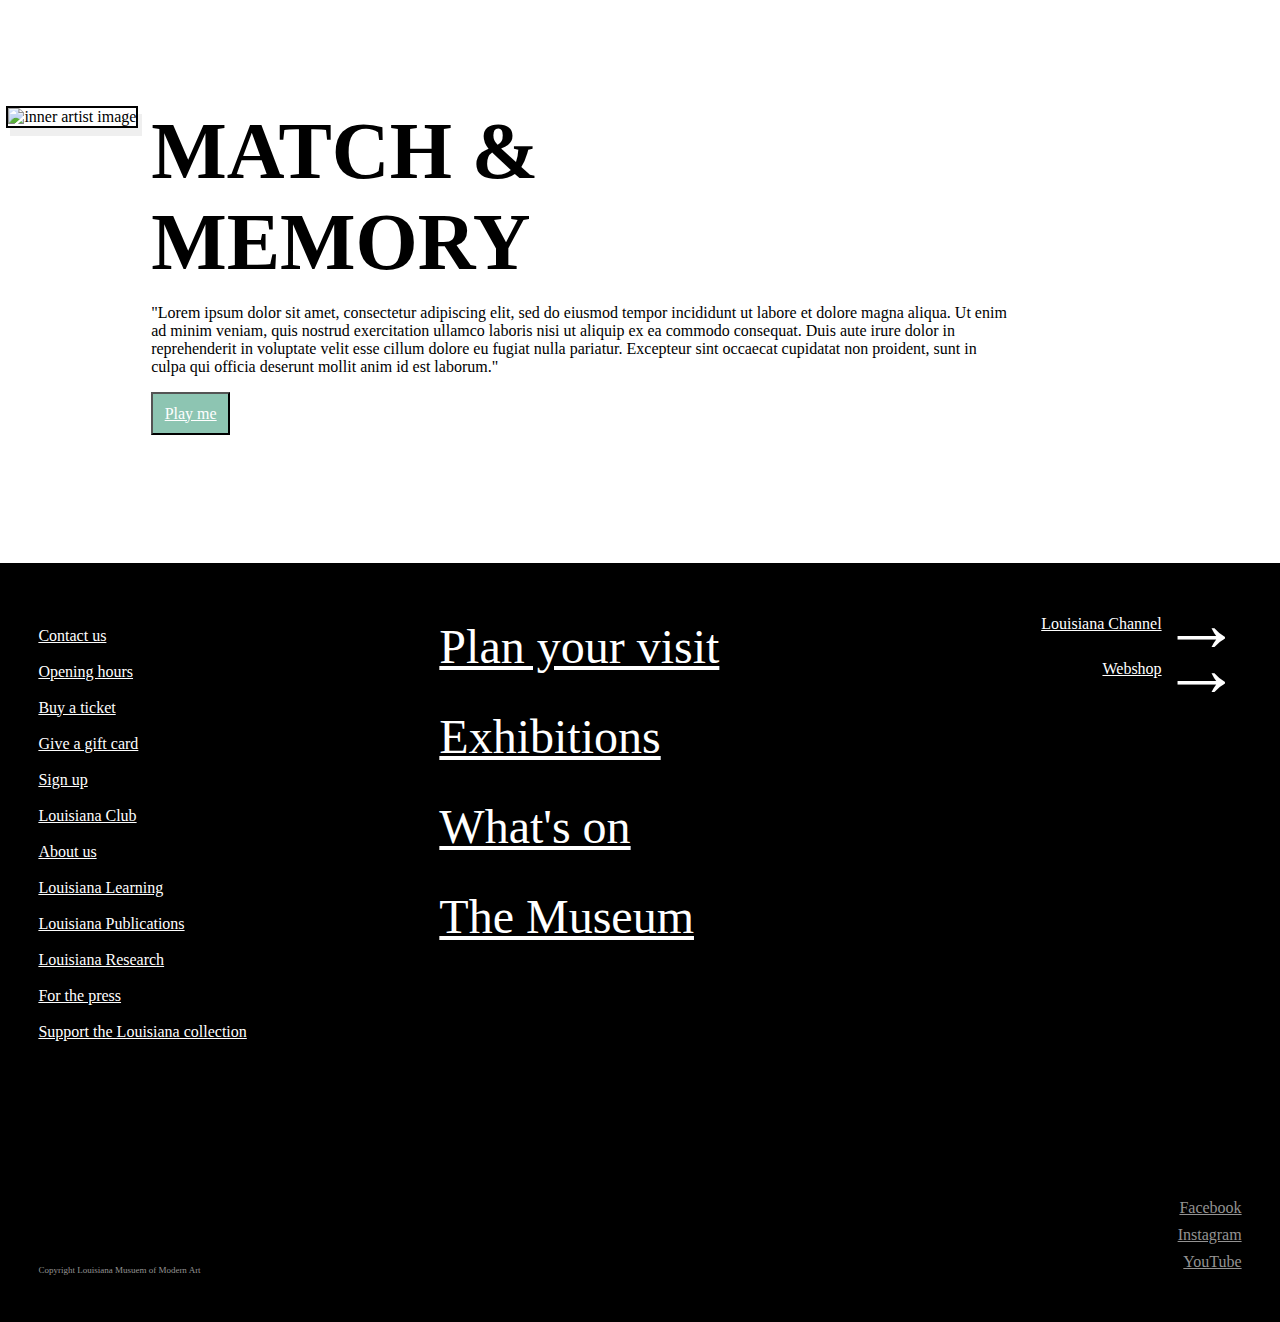
==== commit 00441d89: "fixing games" ====
--- a/index.html
+++ b/index.html
@@ -18,17 +18,10 @@
     <header>
         <nav>
             <ul>
-                <li>
-                    <a href="https://louisiana.dk/planlaeg-dit-besog/abningstider/">Plan Your Visit</a>
-                </li>
-                <li>
-                    <a href="https://louisiana.dk/udstillinger/aktuelle/">Archive Exhibitions
-                    </a>
-                </li>
-                <li>
-                    <a href="https://louisiana.dk/det-sker/kalender/">What's On</a>
-                </li>
-                <li><a href="https://louisiana.dk/">The Musuem</a></li>
+                <li><a href="https://louisiana.dk/en/plan-your-visit/" title="Plan your visit">Plan your visit</a></li>
+                <li><a href=https://louisiana.dk/en/exhibitions/" title="Exhibitions">Exhibitions</a></li>
+                <li><a href="https://louisiana.dk/en/whats-on/" title="What's on">What's on</a></li>
+                <li><a href="https://louisiana.dk/en/museum/" title="The Museum">The Museum</a></li>
                 <li><a href="https://louisiana.dk/?s=">Search</a></li>
             </ul>
         </nav>
@@ -40,7 +33,7 @@
     <main>
         <section class="game_card1">
             <article class="column1">
-                <img class="inner_artist" src="images/Hero.png" alt="inner artist image">
+                <img class="inner_artist1" src="images/Hero.png" alt="inner artist image">
             </article>
             <article class="column2 c2grid">
                 <h1 class="title_artist">EVOKE YOUR <br>INNER ARTIST</h1>
@@ -55,7 +48,9 @@
 
         <section class="game_card2">
             <article class="column1_2">
-                <img class="inner_artist1_2" src="images/Hero.png" alt="inner artist image">
+                <img class="inner_artist1_2" src="images/memory/selfpotrait.jpg" alt="inner artist image">
+                <img class="inner_artist1_3" src="images/memory/the_yellow_lady.jpeg" alt="inner artist image">
+
             </article>
             <article class="column2_2 c2grid2_2">
                 <h1 class="title_artist2_2">STIR <br>ART UP</h1>
@@ -70,7 +65,7 @@
 
         <section class="game_card3">
             <article class="column1">
-                <img class="inner_artist" src="images/Hero.png" alt="inner artist image">
+                <img class="inner_artist3" src="images/Hero.png" alt="inner artist image">
             </article>
             <article class="column2 c2grid">
                 <h1 class="title_artist">MATCH &<br>MEMORY</h1>
@@ -115,23 +110,27 @@
         </article>
         <article class="c2_r1">
             <ul>
-                <li><a href="/en/plan-your-visit/" title="Plan your visit">Plan your visit</a></li>
-                <li><a href="/en/exhibitions/" title="Exhibitions">Exhibitions</a></li>
-                <li><a href="/en/whats-on/" title="What's on">What's on</a></li>
-                <li><a href="/en/museum/" title="The Museum">The Museum</a></li>
+                <li><a href="https://louisiana.dk/en/plan-your-visit/" title="Plan your visit">Plan your visit</a></li>
+                <li><a href=https://louisiana.dk/en/exhibitions/" title="Exhibitions">Exhibitions</a></li>
+                <li><a href="https://louisiana.dk/en/whats-on/" title="What's on">What's on</a></li>
+                <li><a href="https://louisiana.dk/en/museum/" title="The Museum">The Museum</a></li>
             </ul>
         </article>
         <article class="c3_r1">
-            <ul><li><a href="https://channel.louisiana.dk/">Louisiana Channel</a>→</li>
-            <li><a href="https://butik.louisiana.dk/">Webshop</a>→</li></ul>
+            <ul>
+                <li><a href="https://channel.louisiana.dk/">Louisiana Channel </a> →</li>
+                <li><a href="https://butik.louisiana.dk/">Webshop </a> →</li>
+            </ul>
         </article>
         <article class="c1_r2">
             <p>Copyright Louisiana Musuem of Modern Art</p>
         </article>
         <article class="c3_r2">
-            <ul><li><a href="https://www.facebook.com/louisianamuseum">Facebook</a></li>
+            <ul>
+                <li><a href="https://www.facebook.com/louisianamuseum">Facebook</a></li>
                 <li><a href="https://www.instagram.com/louisianamuseum/">Instagram</a></li>
-                <li><a href="https://www.youtube.com/user/LouisianaMuseum">YouTube</a></li></ul>
+                <li><a href="https://www.youtube.com/user/LouisianaMuseum">YouTube</a></li>
+            </ul>
 
         </article>
     </footer>
--- a/style.css
+++ b/style.css
@@ -94,7 +94,7 @@
 /* first game card */
 .game_card1 {
   display: grid;
-  grid-template-columns: 0.3fr, 0.7fr;
+  grid-template-columns: 0.3fr 0.7fr;
   grid-column-start: 1;
   grid-column-end: 20;
   grid-row-start: 1;
@@ -105,9 +105,12 @@
 .column1 {
   grid-column-start: 1;
 }
-.inner_artist {
+.inner_artist1 {
   width: 100%;
   height: 100%;
+  opacity: 0.6;
+  border: 2px black solid;
+  box-shadow: 4px 8px 0 rgba(100, 99, 99, 0.1);
 }
 
 .column2 {
@@ -139,7 +142,7 @@
 /* second game card */
 .game_card2 {
   display: grid;
-  grid-template-columns: 0.7fr, 0.3fr;
+  grid-template-columns: 0.7fr 0.3fr;
   grid-column-start: 4;
   grid-column-end: 24;
   grid-row-start: 2;
@@ -152,77 +155,94 @@
 }
 
 .inner_artist1_2 {
+  width: 60%;
+  height: 35%;
+
+  object-fit: none;
+  object-position: 50% -0%;
+  box-shadow: 4px 8px 0 rgba(100, 99, 99, 0.1);
+}
+.inner_artist1_3 {
+  width: 60%;
+  height: 45%;
+
+  margin-bottom: 0px;
+  object-fit: contain;
+  object-fit: none;
+  object-position: 50% 87%;
+  box-shadow: 4px 8px 0 rgba(100, 99, 99, 0.1);
+}
+
+.column2_2 {
+  grid-column-start: 1;
+  grid-row-start: 1;
+}
+
+.c2grid2_2 {
+  display: grid;
+  grid-template-rows: 0.3fr 0.5fr 0.2fr;
+  margin-right: 1vw;
+  text-align: right;
+}
+
+.title_artist2_2 {
+  grid-row-start: 1;
+  color: black;
+  font-size: 5rem;
+  font-family: gotham-bold;
+  margin-bottom: 0px;
+}
+.artist_paragraph2_2 {
+  grid-row-start: 2;
+  font-family: gotham-light;
+  margin-bottom: 0px;
+}
+.artist_button2_2 {
+  grid-row-start: 3;
+  background-color: #8dc5b2;
+  color: white;
+  padding: 0.9vw;
+  width: max-content;
+  display: block;
+  justify-self: right;
+}
+
+/* third game card */
+.game_card3 {
+  display: grid;
+  grid-template-columns: 0.3fr, 0.7fr;
+  grid-column-start: 1;
+  grid-column-end: 20;
+  grid-row-start: 3;
+  margin-left: 0.5vw;
+  margin-bottom: 10vw;
+}
+
+.column1 {
+  grid-column-start: 1;
+}
+.inner_artist3 {
   width: 100%;
   height: 100%;
-}
-
-.column2_2 {
-  grid-column-start: 1;
-  grid-row-start: 1;
-}
-
-.c2grid2_2 {
+  border: 2px black solid;
+  box-shadow: 4px 8px 0 rgba(100, 99, 99, 0.1);
+}
+
+.column2 {
+  grid-column-start: 2;
+}
+.c2grid {
   display: grid;
   grid-template-rows: 0.5fr 0.4fr 0.1fr;
-  margin-right: 1vw;
-  text-align: right;
-}
-
-.title_artist2_2 {
+  margin-left: 1vw;
+}
+.title_artist {
   grid-row-start: 1;
   color: black;
   font-size: 5rem;
   margin: 0px;
   font-family: gotham-bold;
 }
-.artist_paragraph2_2 {
-  grid-row-start: 2;
-  font-family: gotham-light;
-}
-.artist_button2_2 {
-  grid-row-start: 3;
-  background-color: #8dc5b2;
-  color: white;
-  padding: 0.9vw;
-  width: max-content;
-  display: block;
-  float: right;
-}
-
-/* third game card */
-.game_card3 {
-  display: grid;
-  grid-template-columns: 0.3fr, 0.7fr;
-  grid-column-start: 1;
-  grid-column-end: 20;
-  grid-row-start: 3;
-  margin-left: 0.5vw;
-  margin-bottom: 10vw;
-}
-
-.column1 {
-  grid-column-start: 1;
-}
-.inner_artist {
-  width: 100%;
-  height: 100%;
-}
-
-.column2 {
-  grid-column-start: 2;
-}
-.c2grid {
-  display: grid;
-  grid-template-rows: 0.5fr 0.4fr 0.1fr;
-  margin-left: 1vw;
-}
-.title_artist {
-  grid-row-start: 1;
-  color: black;
-  font-size: 5rem;
-  margin: 0px;
-  font-family: gotham-bold;
-}
 .artist_paragraph {
   grid-row-start: 2;
   font-family: gotham-light;
@@ -288,12 +308,16 @@
   flex-direction: column;
   justify-content: space-between;
   align-items: flex-end;
-  text-align: left;
   list-style-type: none;
-  line-height: 3vh;
   font-family: gotham-light;
   font-size: 5em;
   margin-top: 0px;
+}
+.c3_r1 li {
+  text-align: left;
+  align-items: center;
+  display: flex;
+  line-height: 5vh;
 }
 .c1_r2 {
   grid-column-start: 1;
@@ -315,6 +339,7 @@
   font-family: gotham-light;
   padding-top: 10vw;
 }
+
 .c3_r2 ul {
   display: flex;
   flex-direction: column;
@@ -333,14 +358,21 @@
 .main_memory {
   display: grid;
   grid-template-rows: auto;
-  grid-template-columns: unset;
+  grid-template-columns: 1fr;
 }
 ul.memory a {
   color: black;
 }
+.title {
+  display: grid;
+  grid-column-start: 1;
+  grid-template-rows: 1fr 1fr;
+  grid-template-columns: 1fr 1fr;
+  margin-bottom: 0px;
+}
 .game_title {
   color: black;
-  font-size: 10rem;
+  font-size: 9rem;
   font-family: gotham;
   display: flex;
   justify-content: flex-start;
@@ -348,17 +380,37 @@
   margin-bottom: 1vh;
   z-index: -1;
   grid-row-start: 1;
-}
+  grid-column-end: 2;
+  margin-left: 5vw;
+}
+.game_title2 {
+  color: black;
+  font-size: 9rem;
+  font-family: gotham;
+  display: flex;
+  justify-content: flex-start;
+  /* margin-left: 10vw; */
+  margin-top: -10vh;
+  z-index: -1;
+  grid-column-start: 2;
+  grid-row-start: 2;
+  margin-right: 5vw;
+}
+
 .row2 {
   display: grid;
-  grid-row-start: 2;
-  grid-template-columns: 0.2fr 0.6fr 0.2fr;
+  grid-row-start: 3;
+  grid-template-columns: 1fr 1fr 3fr 1fr 1fr;
+  top: -20vh;
+  position: relative;
+  margin-bottom: 0px;
+  padding-bottom: 0px;
 }
 
 .aside1 {
   font-family: gotham-light;
-  grid-column-start: 1;
-  /* width: 10vw; */
+  grid-column-start: 2;
+  width: 8vmin;
   margin-left: 2vw;
 }
 .aside1 .aside_title {
@@ -373,17 +425,180 @@
   list-style-position: inside;
   padding-left: 0;
 }
+.cardgame {
+  width: 45vw;
+  height: 62vh;
+  grid-column-start: 2;
+  grid-row-start: 1;
+  grid-row-end: 3;
+  background-color: black;
+}
+
+/* TEST MEMORY!!!! */
+.memory_grid {
+  justify-content: center;
+  display: flex;
+  width: 60vmin;
+  height: 60vmin;
+  flex-direction: row;
+  flex-wrap: wrap;
+  margin: auto;
+}
+.flip-card1,
+.flip-card2,
+.flip-card3,
+.flip-card4,
+.flip-card5,
+.flip-card6,
+.flip-card7,
+.flip-card8,
+.flip-card9 {
+  width: 18vmin;
+  height: 18vmin;
+  margin: 1vmin;
+}
+/* changing letters */
+.flip-card1 span:before {
+  content: "L";
+  padding: 0px;
+  margin: auto;
+  text-align: left;
+  font-size: 18vmin;
+  color: white;
+}
+.flip-card2 span:before {
+  content: "O";
+  padding: 0px;
+  margin: auto;
+  text-align: left;
+  font-size: 18vmin;
+  color: white;
+}
+.flip-card3 span:before {
+  content: "U";
+  padding: 0px;
+  margin: auto;
+  text-align: left;
+  font-size: 18vmin;
+  color: white;
+}
+.flip-card4 span:before {
+  content: "I";
+  padding: 0px;
+  margin: auto;
+  text-align: left;
+  font-size: 18vmin;
+  color: white;
+}
+.flip-card5 span:before {
+  content: "S";
+  padding: 0px;
+  margin: auto;
+  text-align: left;
+  font-size: 18vmin;
+  color: white;
+}
+.flip-card6 span:before {
+  content: "I";
+  padding: 0px;
+  margin: auto;
+  text-align: left;
+  font-size: 18vmin;
+  color: white;
+}
+.flip-card7 span:before {
+  content: "A";
+  padding: 0px;
+  margin: auto;
+  text-align: left;
+  font-size: 18vmin;
+  color: white;
+}
+.flip-card8 span:before {
+  content: "N";
+  padding: 0px;
+  margin: auto;
+  text-align: left;
+  font-size: 18vmin;
+  color: white;
+}
+.flip-card9 span:before {
+  content: "A";
+  padding: 0px;
+  margin: auto;
+  text-align: left;
+  font-size: 18vmin;
+  color: white;
+}
+.flip-card-inner {
+  position: relative;
+  width: 100%;
+  height: 100%;
+  text-align: center;
+  transition: transform 0.6s;
+  transform-style: preserve-3d;
+  box-shadow: 0 4px 8px 0 rgba(0, 0, 0, 0.2);
+}
+
+/* flip cards */
+/* .flip-card1:hover .flip-card-inner,
+.flip-card2:hover .flip-card-inner,
+.flip-card3:hover .flip-card-inner,
+.flip-card4:hover .flip-card-inner,
+.flip-card5:hover .flip-card-inner,
+.flip-card6:hover .flip-card-inner,
+.flip-card7:hover .flip-card-inner,
+.flip-card8:hover .flip-card-inner,
+.flip-card9:hover .flip-card-inner {
+  transform: rotateY(180deg);
+} */
+
+.flip_js {
+  transform: rotateY(180deg);
+  transition: transform 0.6s;
+  transform-style: preserve-3d;
+}
+
+.flip-card-front,
+.flip-card-back {
+  position: absolute;
+  width: 100%;
+  height: 100%;
+  -webkit-backface-visibility: hidden;
+  backface-visibility: hidden;
+}
+
+.flip-card-front {
+  background-color: black;
+  color: white;
+}
+
+.flip-card-back {
+  width: 100%;
+  height: 100%;
+  transform: rotateY(180deg);
+}
+.memory_grid img {
+  width: 100%;
+  height: 100%;
+}
+
+/* END OF TEST  */
 .game_memory {
   display: grid;
   grid-template-rows: repeat(3, 1fr);
   grid-template-columns: repeat(3, 1fr);
-  width: 45vw;
-  height: 62vh;
-  margin: auto;
-  grid-column-start: 2;
-  grid-row-start: 1;
-  grid-row-end: 3;
-  background-color: black;
+}
+
+.aside2 {
+  font-family: gotham-light;
+  grid-column-start: 4;
+  width: 15vmin;
+  margin-left: 2vw;
+  background-color: #8dc5b2;
+  color: white;
+  padding: 4vmin;
+  z-index: -5;
 }
 
 article.one,
@@ -409,21 +624,36 @@
   height: 19vh;
   z-index: 1;
   position: absolute;
-  backface-visibility: hidden;
+  background-color: white;
+}
+
+.front_faceL {
+  text-align: center;
+  font-size: 10rem;
+  width: 14vw;
+  height: 19vh;
+  z-index: 10;
+  position: absolute;
+  background-color: lightblue;
+  content: "L";
+}
+.card_flip {
+  transform: rotateY(180deg);
   transform-style: preserve-3d;
   transition: all 7s cubic-bezier(0.175, 0.885, 0.32, 1.275);
   transition-timing-function: cubic-bezier(0.175, 0.885, 0.32, 1.275);
-  background-color: white;
-}
-.front_face:hover {
-  transform: rotateY(180deg);
+}
+
+.card_flip {
+  animation-name: flip 3s ease-in linear;
+  transform: rotateY (180deg) scale(1.5);
 }
 
 .game_memory img {
   /* display: block; */
   width: 100%;
   height: 100%;
-  z-index: 0;
+  z-index: -1;
 }
 
 article.one,
@@ -444,34 +674,110 @@
   grid-row-start: 3;
   position: relative;
 }
-
-.aside_2 {
-  font-family: gotham-light;
-  grid-column-start: 3;
-  /* width: 10vw; */
-  margin-left: -5vw;
-  margin-right: 0.5vw;
-}
+/* END OF 1st memory */
 .aside_title {
   text-align: left;
 }
-.aside_2 li {
+.aside2 li {
   line-height: 1.5rem;
   list-style-type: none;
 }
-.aside_2 ul {
+.aside2 ul {
   list-style-position: inside;
   padding-left: 0px;
 }
-.game_title2 {
-  color: black;
-  font-size: 10rem;
-  font-family: gotham;
-  display: flex;
-  align-items: flex-end;
-  justify-content: flex-end;
-  grid-row-start: 3;
-  margin-right: 2vw;
-  z-index: -2;
-  margin-top: 0;
-}
+.nextpage {
+  grid-row-start: 5;
+  grid-column-start: 1;
+  background-color: #8dc5b2;
+  color: white;
+  padding-left: 1vw;
+  padding-right: 1vw;
+  top: -10vh;
+  font-size: 2rem;
+  width: max-content;
+  font-family: gotham-bold;
+  margin-left: 78vw;
+  position: relative;
+  margin-top: 5vmin;
+}
+
+.box_pop,
+.box_painting,
+.box_photo,
+.box_abstract {
+  position: absolute;
+  top: 100vh;
+  display: grid;
+  grid-template-columns: 1fr 4fr;
+  grid-template-rows: 1fr;
+  /* position: relative; */
+  left: 8vw;
+  padding-bottom: 0px;
+  width: 20vw;
+  height: auto;
+  background-color: #628b7e;
+  color: white;
+  padding-left: 1vw;
+  padding-right: 1vw;
+  z-index: 10;
+  font-family: gotham-light;
+  line-height: 2vh;
+}
+.box_end {
+  /* grid-row-start: 4; */
+  position: absolute;
+  top: 100vh;
+  display: grid;
+  grid-template-columns: 1fr 3fr;
+  grid-template-rows: 1fr;
+  /* position: relative; */
+  left: 20vw;
+  padding-bottom: 0px;
+  width: 30vw;
+  height: 20vmin;
+  background-color: #8dc5b2;
+  color: white;
+  padding-left: 1vw;
+  padding-right: 1vw;
+  z-index: 10;
+  font-family: gotham-light;
+}
+
+.lightbulb {
+  grid-column-start: 1;
+  display: flex;
+  align-items: center;
+  justify-content: center;
+  font-size: 18vmin;
+}
+.box2 {
+  grid-column-start: 2;
+}
+.box_pop2 p {
+  font-family: gotham-light;
+}
+.footer_memory {
+  display: grid;
+  grid-row-start: 6;
+  grid-template-columns: 0.2fr 0.7fr 0.1fr;
+  grid-template-rows: 2fr 1fr;
+  background-color: black;
+  color: white;
+  padding: 3vw;
+  margin-left: 3vmin;
+}
+.invisible {
+  display: none;
+}
+/* IMAGE PAGE */
+
+body .image {
+  display: grid;
+  grid-template-columns: repeat(3, 1fr);
+  grid-template-rows: auto;
+}
+
+.imagesss img {
+  width: 100%;
+}
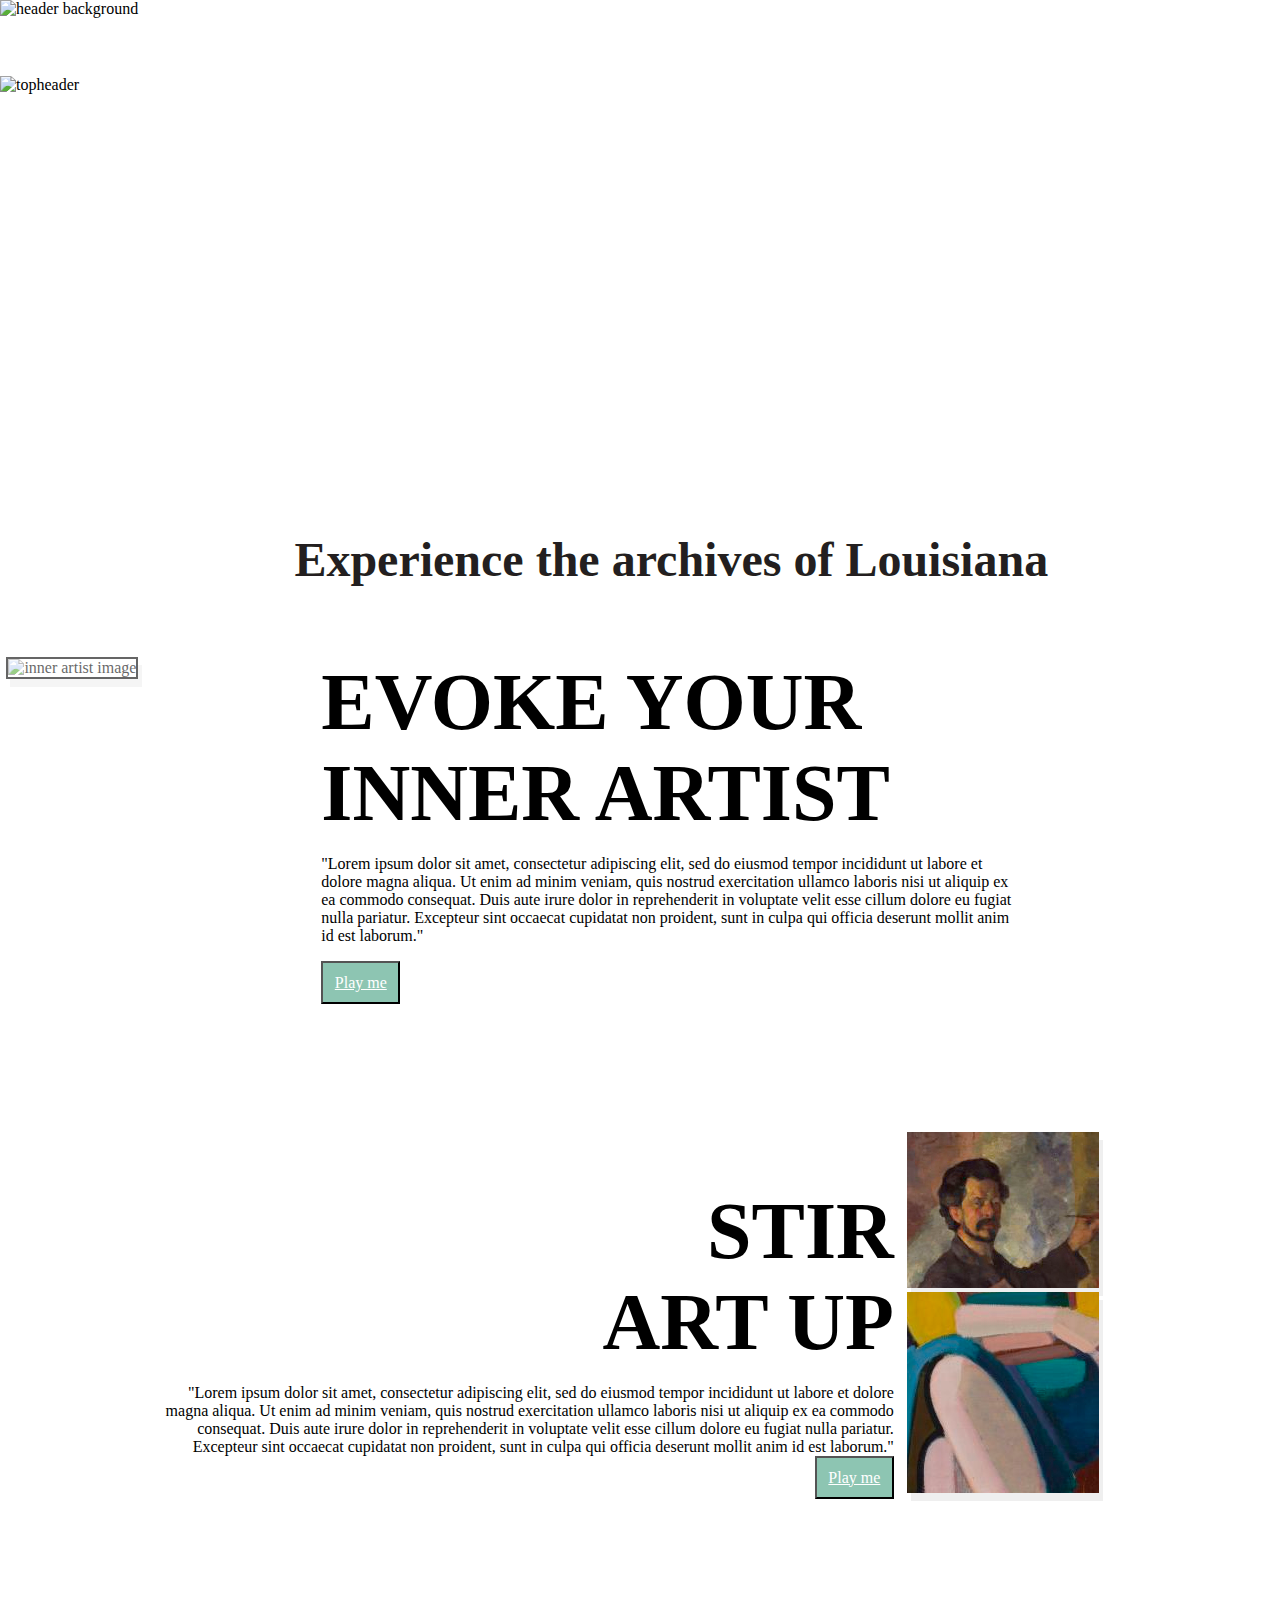
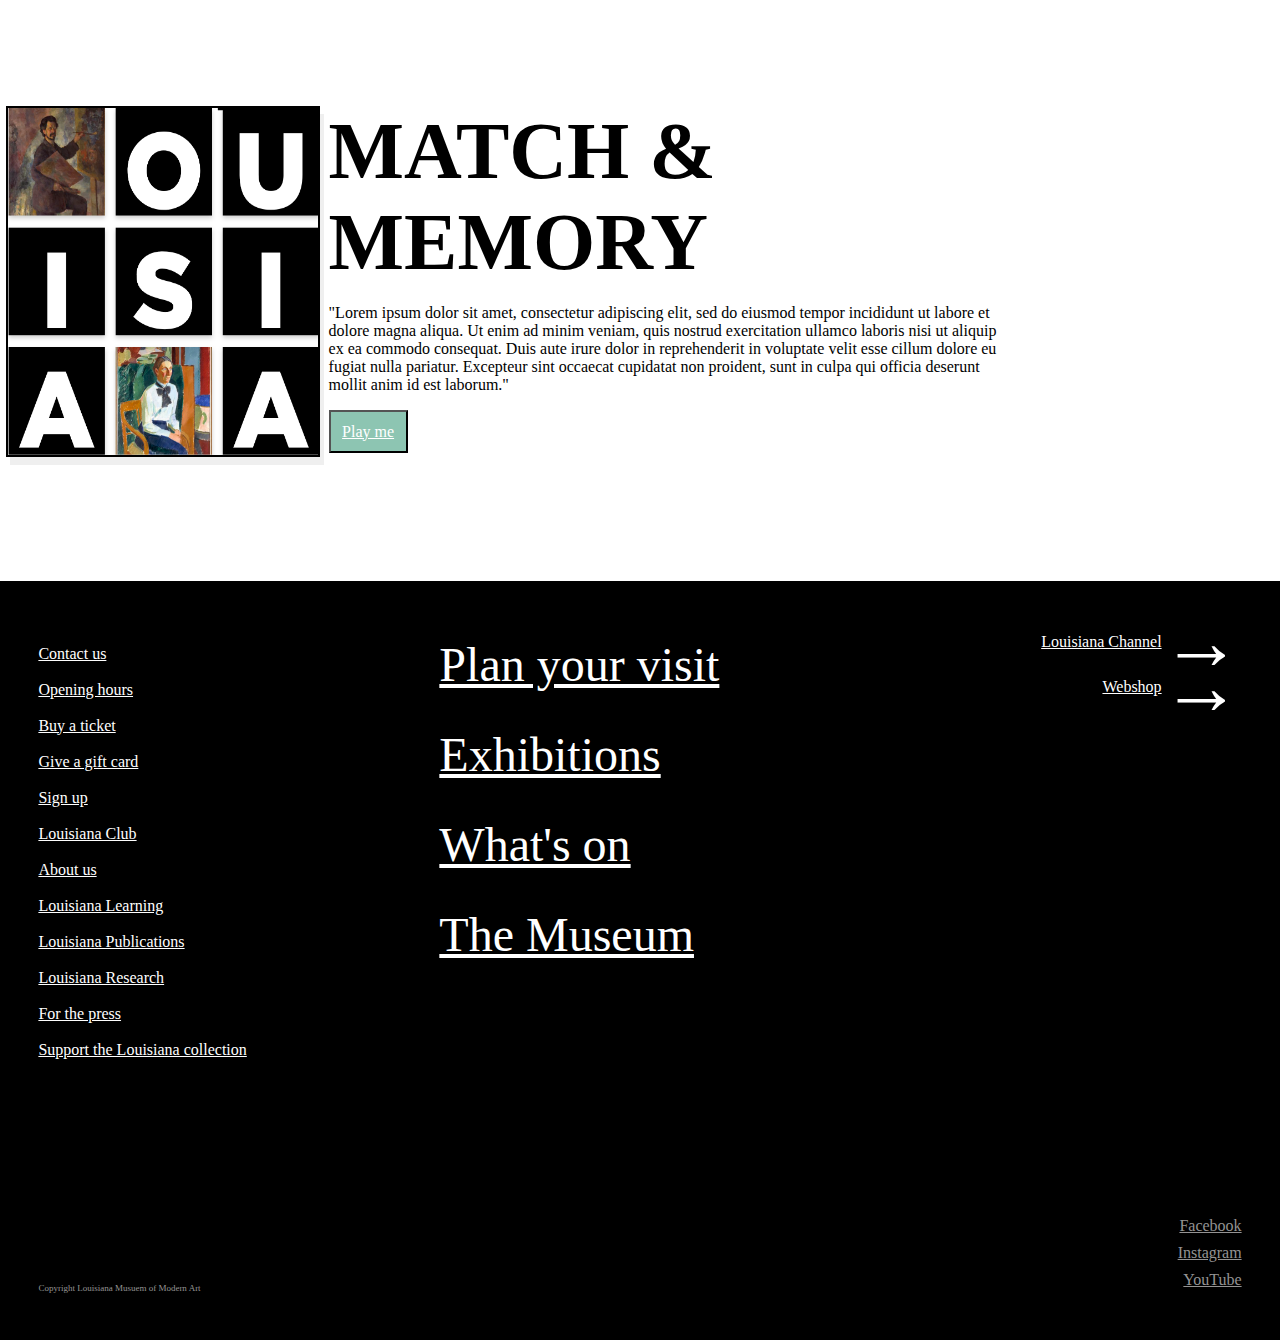
==== commit a6c7892e: "final it" ====
--- a/index.html
+++ b/index.html
@@ -65,7 +65,7 @@
 
         <section class="game_card3">
             <article class="column1">
-                <img class="inner_artist3" src="images/Hero.png" alt="inner artist image">
+                <img class="inner_artist3" src="images/memory/game.png" alt="inner artist image">
             </article>
             <article class="column2 c2grid">
                 <h1 class="title_artist">MATCH &<br>MEMORY</h1>
--- a/style.css
+++ b/style.css
@@ -433,7 +433,10 @@
   grid-row-end: 3;
   background-color: black;
 }
-
+.selectedart {
+  font-family: gotham-bold;
+  font-size: 2vmin;
+}
 /* TEST MEMORY!!!! */
 .memory_grid {
   justify-content: center;
@@ -749,7 +752,7 @@
   display: flex;
   align-items: center;
   justify-content: center;
-  font-size: 18vmin;
+  font-size: 11vmin;
 }
 .box2 {
   grid-column-start: 2;
@@ -765,7 +768,6 @@
   background-color: black;
   color: white;
   padding: 3vw;
-  margin-left: 3vmin;
 }
 .invisible {
   display: none;
